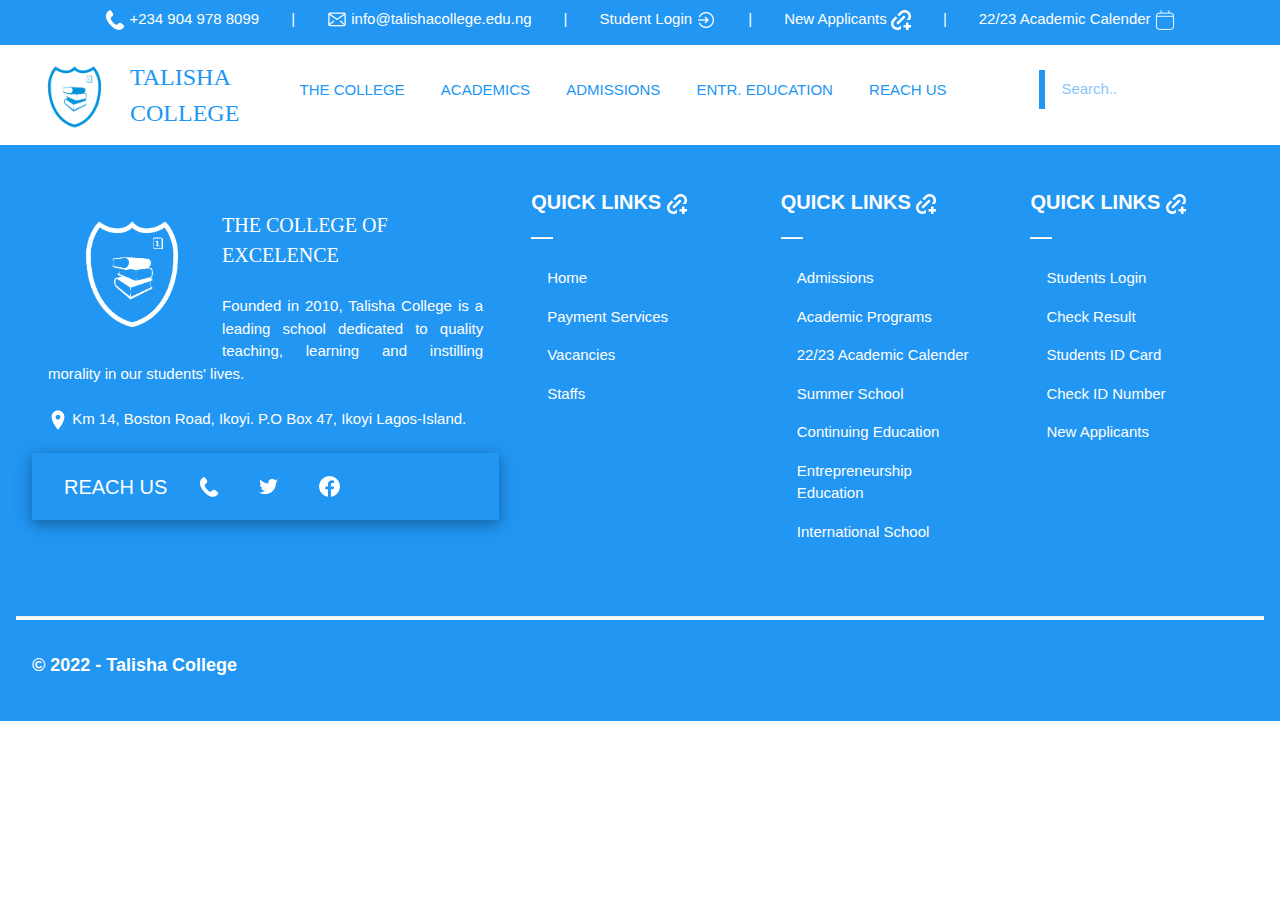
==== about-us.html @ 900e7f21 "about the college" ====
<!DOCTYPE html>
<html lang="en">

<head>
    <meta charset="UTF-8">
    <meta http-equiv="X-UA-Compatible" content="IE=edge">
    <meta name="viewport" content="width=device-width, initial-scale=1.0">
    <title>Talisha College - Best education that suits your child</title>
    <link rel="icon" href="images/logo_blue.png" type="image/x-icon">
    <link rel="stylesheet" href="css/4/w3.css">
    <link rel="stylesheet" href="css/index.css">
</head>

<body>
    <header class="w3-blue">
        <!-- Opening DIV for header -->
        <div id="top" class="w3-container w3-center">
            <div class="w3-bar w3-hide-large w3-tiny">
                <!-- Show on Small & Medium Screens -->
                <a class="w3-bar-item w3-button w3-hover-none" href="tel: +23490 4978 9099"><img
                        src="icons/icons8-phone-20.png"> +234 904 978 8099</a>
                <a class="w3-bar-item w3-button w3-hover-none"
                    href="sms: tlkjorsh@icloud.com">info@talishacollege.edu.ng <img src="icons/icons8-mail-20.png"
                        alt=""></a>
            </div>
            <div class="w3-bar w3-hide-small w3-hide-medium">
                <!-- Show on Large Screens -->
                <a class="w3-bar-item w3-button w3-hover-none" href="tel: +23490 4978 9099"><img
                        src="icons/icons8-phone-20.png"> +234 904 978 8099</a><span class="w3-bar-item">|</span>
                <a class="w3-bar-item w3-button w3-hover-none" href="sms: tlkjorsh@icloud.com"><img
                        src="icons/icons8-mail-20.png" alt="">
                    info@talishacollege.edu.ng</a><span class="w3-bar-item">|</span>
                <a class="w3-bar-item w3-button w3-hover-none" href="stud-login.html">Student Login <img
                        src="icons/icons8-login-20.png" alt=""></a><span class="w3-bar-item">|</span>
                <a class="w3-bar-item w3-button w3-hover-none" href="admissions.html">New Applicants
                    <img src="icons/icons8-add-link-20.png" alt=""></a><span class="w3-bar-item">|</span>
                <a class="w3-bar-item w3-button w3-hover-none" href="#">22/23 Academic Calender <img
                        src="icons/icons8-calendar-20.png" alt=""></a>
            </div>
        </div><!-- Closing Div for top -->
        <div id="header">
            <!-- Show on Small & Medium Screens -->
            <div class="w3-hide-large">
                <div class="w3-container w3-hide-large">
                    <div style="max-width: 20%; display: flex; ">
                        <div style="padding-top: 12px;">
                            <img style=" width: 75px; height: 75px;" src="images/logo_blue.png">
                        </div>
                        <div class="w3-display-container" style="padding-top: 100px;">
                            <h3 class="w3-text-blue w3-display-left w3-small"
                                style="font-family: Cambria, Cochin, Georgia, Times, 'Times New Roman', serif; margin: auto;">
                                TALISHA<br>COLLEGE</h3>
                        </div>
                    </div>
                </div>
                <div class="w3-display-middle w3-hide-large" style="margin-top: 2px; margin-left: 20%;">
                    <!-- Search -->
                    <form action="#" class="w3-bar w3-leftbar w3-border-blue w3-right">
                        <div><input class="w3-input w3-text-blue w3-border-0 w3-mobile w3-bar-item" type="text"
                                placeholder="Search.." name="search"></div>
                    </form>
                </div>
                <button class="w3-button w3-display-right w3-xxlarge w3-hide-large w3-hover-none"
                    onclick="w3_open()"><span class="w3-text-blue">&#9776;</span></button>
                <!-- Sidebar -->
                <div class="w3-sidebar w3-container w3-bar-block w3-hide-large w3-collapse w3-text-blue w3-animate-right"
                    style="width: 60%;right:0; top:0%; z-index:5; font-family: Cambria, Cochin, Georgia, Times, 'Times New Roman', serif;"
                    id="mySidebar">
                    <button class="w3-bar-item w3-button w3-xlarge w3-hide-medium w3-hide-large w3-hover-blue"
                        onclick="w3_close()">Close &times;</button><br>
                    <a href="#" class="w3-bar-item w3-btn w3-hover-none">PARENTS <img src="icons/icons8-add-link-20.png"
                            alt=""></a>
                    <hr class="w3-blue" style="height: 1px;">
                    <a href="stud-login.html" class="w3-bar-item w3-btn w3-hover-none">STUDENTS
                        LOGIN</a>
                    <hr class="w3-blue" style="height: 1px;">
                    <a href="admissions.html" class="w3-bar-item w3-btn w3-hover-none">NEW
                        APPLICANTS</a>
                    <hr class="w3-blue" style="height: 1px;">
                    <!-- Acording Buttons -->
                    <button class="accordion w3-bar-item w3-text-blue w3-hover-blue">THE COLLEGE</button>
                    <div class="panel">
                        <a href="about-us.html" class="w3-bar-item w3-btn w3-hover-none">ABOUT
                            US</a>
                        <a href="history.html" class="w3-bar-item w3-btn w3-hover-none">HISTORY</a>
                    </div>
                    <hr class="w3-blue" style="height: 1px;">
                    <a href="#" class="w3-bar-item w3-btn w3-hover-none">ACADEMICS</a>
                    <hr class="w3-blue" style="height: 1px;">
                    <button class="accordion w3-bar-item w3-text-blue w3-hover-blue">ADMISSIONS</button>
                    <div class="panel">
                        <a href="#" class="w3-bar-item w3-btn w3-hover-none">SUMMER SCHOOL</a>
                        <a href="#" class="w3-bar-item w3-btn w3-hover-none">ENTR. EDUCATION</a>
                        <a href="#" class="w3-bar-item w3-btn w3-hover-none">JUNIOR HIGH SCHOOL
                            ADMISSIONS</a>
                        <a href="#" class="w3-bar-item w3-btn w3-hover-none">SENIOR HIGH SCHOOL
                            ADMISSIONS</a>
                        <a href="#" class="w3-bar-item w3-btn w3-hover-none">CONTINUING
                            EDUCATION</a>
                        <a href="#" class="w3-bar-item w3-btn w3-hover-none">INT'L SCHOOL
                            ADMISSIONS</a>
                    </div>
                    <hr class="w3-blue" style="height: 1px;">
                    <button class="accordion w3-bar-item w3-text-blue w3-hover-blue">ENTR. EDUCATION</button>
                    <div class="panel">
                        <a href="#" class="w3-bar-item w3-btn w3-hover-none">VIEW AVAILABLE
                            PROGRAMS</a>
                    </div>
                    <hr class="w3-blue" style="height: 1px;">
                    <a href="#" class="w3-bar-item w3-btn w3-hover-none">GIVE TALISHA COLLEGE</a>
                    <hr class="w3-blue" style="height: 1px;">
                    <button class="accordion w3-bar-item w3-text-blue w3-hover-blue">REACH US</button>
                    <div class="panel">
                        <a href="#" class="w3-bar-item w3-btn w3-hover-none">SEND US A
                            MESSAGE</a>
                    </div>
                    <hr class="w3-blue" style="height: 1px;">
                    <div class="w3-card-4 w3-container w3-small">
                        <a href="#" class="w3-btn w3-hover-none">FOLLOW US</a>
                        <img src="icons/gif/icons8-facebook-circled.gif" alt="" style="width: 10%;">
                        <img src="icons/gif/icons8-twitter-circled.gif" alt="" style="width: 10%;">
                        <img src="icons/gif/icons8-linkedin-circled.gif" alt="" style="width: 10%;">
                    </div>
                    <div class="w3-container" style="display: flex;">
                        <div style="padding-top: 12px;">
                            <img style=" width: 75px; height: 75px;" src="images/logo_blue.png">
                        </div>
                        <div class="w3-display-container" style="padding-top: 100px;">
                            <h3 class="w3-text-blue w3-display-left w3-large"
                                style="font-family: Cambria, Cochin, Georgia, Times, 'Times New Roman', serif; margin: auto;">
                                TALISHA<br>COLLEGE</h3>
                        </div>
                    </div>
                </div>
                <!--Script for Accoridng inside sidebar-->
                <script>
                    var acc = document.getElementsByClassName("accordion");
                    var i;

                    for (i = 0; i < acc.length; i++) {
                        acc[i].addEventListener("click", function () {
                            this.classList.toggle("active");
                            var panel = this.nextElementSibling;
                            if (panel.style.maxHeight) {
                                panel.style.maxHeight = null;
                            } else {
                                panel.style.maxHeight = panel.scrollHeight + "px";
                            }
                        });
                    }
                </script>
                <!--Script for Sidebar Open & Close-->
                <script>
                    function w3_open() {
                        document.getElementById("mySidebar").style.display = "block";
                        document.getElementById("myOverlay").style.display = "block";
                    }
                    function w3_close() {
                        document.getElementById("mySidebar").style.display = "none";
                        document.getElementById("myOverlay").style.display = "none";
                    }
                </script>
                <!-- Overlay -->
                <div class="w3-overlay w3-animate-opacity" onclick="w3_close()" style="cursor:pointer" id="myOverlay">
                </div>
            </div>
            <!-- Show on Large Screens only -->
            <div id="head" class="w3-hide-small w3-hide-medium" style="width: 100%;">
                <div style="margin-left: 25px; display: flex;">
                    <div>
                        <img style=" width: 100px; height: 100px;" src="images/logo_blue.png">
                    </div>
                    <div class="w3-display-container" style="margin-left: 5px;">
                        <h3 class="w3-text-blue w3-xlarge w3-display-left"
                            style="color: rgb(3, 3, 70); font-family: Cambria, Cochin, Georgia, Times, 'Times New Roman', serif; margin: auto;">
                            TALISHA<br>COLLEGE</h3>
                    </div>
                </div>
                <div id="drp">
                    <div class="w3-bar-item w3-dropdown-hover">
                        <button
                            class="w3-bar-item w3-button w3-white w3-hover-white w3-border-white w3-topbar w3-hover-border-blue w3-hover-text-blue w3-text-blue">THE
                            COLLEGE</button>
                        <div id="n001"
                            class="w3-dropdown-content w3-display-container w3-round-xlarge w3-animate-zoom w3-light-gray w3-bottombar w3-border-blue">
                            <div class="w3-padding">
                                <div class="w3-container w3-cell" style="width: 350px; height:400px;">
                                    <div style="margin-top: 40px;">
                                        <h2>About Us</h2>
                                        <p>Founded in 2010, Talisha College is a
                                            leading
                                            school dedicated to quality
                                            teaching, learning
                                            and instilling morality in our
                                            students' lives.
                                        </p>
                                        <br><br><br>
                                        <a class="w3-btn w3-bottomleft w3-hover-blue" href="about-us.html">About
                                            Us</a>
                                    </div>

                                </div>
                                <div class="w3-container w3-cell" style="width: 650px; padding-top: 0;">
                                    <h5 class="w3-topleft" style="padding-left: 10px;">About Us
                                    </h5>
                                    <hr class="w3-blue" style=" height:3px;">
                                    <div class="w3-bar-block">
                                        <a href="history.html" class="w3-bar-item w3-btn w3-hover-blue">History</a>
                                    </div>
                                </div>
                            </div>
                            <img class="w3-display-bottomright" style="width: 15% ;" src="images/logo_blue.png"
                                alt="College Logo">
                        </div>
                    </div>
                    <div class="w3-bar-item w3-dropdown-hover">
                        <button
                            class="w3-bar-item w3-button w3-white w3-hover-white w3-border-white w3-topbar w3-hover-border-blue w3-hover-text-blue w3-text-blue">ACADEMICS</button>
                        <div id="n001"
                            class="w3-dropdown-content w3-display-container w3-round-xlarge w3-animate-zoom w3-light-gray w3-bottombar w3-border-blue">
                            <div class="w3-padding">
                                <div class="w3-container w3-cell" style="width: 350px; height:400px;">
                                    <div style="margin-top: 40px;">
                                        <h2>Academics</h2>
                                        <p> Our academic programs are rigorous
                                            and
                                            carefully modelled to prepare
                                            our students to be
                                            ahead.
                                        </p>
                                        <br><br><br>
                                        <a class="w3-btn w3-bottomleft w3-hover-blue" href="#academics">Academics</a>
                                    </div>

                                </div>
                                <div class="w3-container w3-cell" style="width: 650px; padding-top: 0;">
                                    <div style="display: flex; column-gap: 30px;">
                                        <div class="w3-small">
                                            <h4 class="w3-large">Junior High
                                                School</h4>
                                            <hr class="w3-blue" style=" height:3px;">
                                            <div class="w3-bar-block">
                                                <a href="#" class="w3-bar-item w3-btn w3-hover-blue">JHS
                                                    I</a>
                                                <a href="#" class="w3-bar-item w3-btn w3-hover-blue">JHS
                                                    II</a>
                                                <a href="#" class="w3-bar-item w3-btn w3-hover-blue">JHS
                                                    III</a>
                                            </div>
                                        </div>
                                        <div class="w3-small">
                                            <h4 class="w3-large">Senior High
                                                School</h4>
                                            <hr class="w3-blue" style=" height:3px;">
                                            <div class="w3-bar-block">
                                                <a href="#" class="w3-bar-item w3-btn w3-hover-blue">Department
                                                    of Arts</a>
                                                <a href="#" class="w3-bar-item w3-btn w3-hover-blue">Department
                                                    of Science</a>
                                                <a href="#" class="w3-bar-item w3-btn w3-hover-blue">Department
                                                    of
                                                    Commercial</a>
                                            </div><br> <br>
                                            <h4 class="w3-large">Continuing
                                                Education</h4>
                                            <hr class="w3-blue" style=" height:3px;">
                                            <div class="w3-bar-block">
                                                <a href="#" class="w3-bar-item w3-btn w3-hover-blue">W.A.E.C.
                                                    / G.C.E.</a>
                                                <a href="#" class="w3-bar-item w3-btn w3-hover-blue">U.T.M.E.</a>
                                            </div>
                                        </div>
                                        <div class="w3-small">
                                            <h4 class="w3-large">
                                                International School
                                            </h4>
                                            <hr class="w3-blue" style=" height:3px;">
                                            <div class="w3-bar-block">
                                                <a href="#" class="w3-bar-item w3-btn w3-hover-blue">Sciences</a>
                                                <a href="#" class="w3-bar-item w3-btn w3-hover-blue">Educational
                                                    Technology</a>
                                                <a href="#" class="w3-bar-item w3-btn w3-hover-blue">Arts
                                                    Education</a>
                                            </div>
                                        </div>
                                    </div>
                                </div>
                            </div>
                            <img class="w3-display-bottomright" style="width: 15% ;" src="images/logo_blue.png"
                                alt="College Logo">
                        </div>
                    </div>
                    <div class="w3-bar-item w3-dropdown-hover">
                        <button
                            class="w3-bar-item w3-button w3-white w3-hover-white w3-border-white w3-topbar w3-hover-border-blue w3-hover-text-blue w3-text-blue">ADMISSIONS</button>
                        <div id="n001"
                            class="w3-dropdown-content w3-display-container w3-round-xlarge w3-animate-zoom w3-light-gray w3-bottombar w3-border-blue">
                            <div class="w3-padding">
                                <div class="w3-container w3-cell" style="width: 500px; height:400px;">
                                    <div style="margin-top: 40px;">
                                        <h2>Admissions</h2>
                                        <p>Since 2010, Talisha College has a
                                            proud history
                                            of attracting intelligent,
                                            competitive students
                                            and empowering each of
                                            them to reach their full
                                            potential. We are
                                            committed to intellectual
                                            leadership, collaboration, and
                                            the highest moral
                                            standards, innovative research,
                                            and a winning
                                            attitude
                                            in academics, athletics, and
                                            other areas every
                                            other aspect of life.
                                            Come see why Talisha College is
                                            the college of
                                            choice and excellence.</p><br>

                                        <a class="w3-btn w3-bottomleft w3-hover-blue"
                                            href="admissions.html">Admissions</a>
                                    </div>

                                </div>
                                <div class="w3-container w3-cell" style="width: 500px; padding-top: 0;">
                                    <h5 class="w3-topleft" style="padding-left: 10px;">Admissions
                                    </h5>
                                    <hr class="w3-blue" style=" height:3px;">
                                    <div class="w3-bar-block">
                                        <a href="#" class="w3-bar-item w3-btn w3-hover-blue">Junior
                                            High School</a>
                                        <a href="#" class="w3-bar-item w3-btn w3-hover-blue">Senior
                                            High School</a>
                                        <a href="#" class="w3-bar-item w3-btn w3-hover-blue">International
                                            Student</a>
                                    </div>
                                </div>
                            </div>
                            <img class="w3-display-bottomright" style="width: 15% ;" src="images/logo_blue.png"
                                alt="College Logo">
                        </div>
                    </div>
                    <div class="w3-bar-item w3-dropdown-hover">
                        <button
                            class="w3-bar-item w3-button w3-white w3-hover-white w3-border-white w3-topbar w3-hover-border-blue w3-hover-text-blue w3-text-blue">ENTR.
                            EDUCATION</button>
                        <div id="n001"
                            class="w3-dropdown-content w3-display-container w3-round-xlarge w3-animate-zoom w3-light-gray w3-bottombar w3-border-blue">
                            <div class="w3-padding">
                                <div class="w3-container w3-cell" style="width: 500px; height:400px;">
                                    <div style="margin-top: 40px;">
                                        <h2>Entrepreneurship Education</h2>
                                        <p>The school entrepreneurship studies
                                            is established
                                            to provide high quality
                                            education and skills
                                            necessary for students to fit
                                            into our
                                            ever changing environment, both
                                            nationally and
                                            globally. Lariken International
                                            College is the
                                            ideal place to plan your
                                            academic journey. We
                                            encourage you to ride on the
                                            back of an expert
                                        </p><br>

                                        <a class="w3-btn w3-bottomleft w3-hover-blue" href="#">Entr. Education</a>
                                    </div>
                                </div>
                                <div class="w3-container w3-cell" style="width: 500px; padding-top: 0;">
                                    <h5 class="w3-topleft" style="padding-left: 10px;">Programs
                                    </h5>
                                    <hr class="w3-blue" style=" height:3px;">
                                    <div class="w3-bar-block">
                                        <a href="#" class="w3-bar-item w3-btn w3-hover-blue w3-small">Desktop
                                            Pulishing</a>
                                        <a href="#" class="w3-bar-item w3-btn w3-hover-blue w3-small">Fashion
                                            Designing</a>
                                        <a href="#" class="w3-bar-item w3-btn w3-hover-blue w3-small">Catering</a>
                                        <a href="#" class="w3-bar-item w3-btn w3-hover-blue w3-small">Music</a>
                                        <a href="#" class="w3-bar-item w3-btn w3-hover-blue w3-small">Stage
                                            Drama</a>
                                        <a href="#" class="w3-bar-item w3-btn w3-hover-blue w3-small">Event
                                            Decoration</a>
                                        <a href="#" class="w3-bar-item w3-btn w3-hover-blue w3-small">Plumbing</a>
                                        <a href="#" class="w3-bar-item w3-btn w3-hover-blue w3-small">Hair
                                            Dressing</a>
                                    </div>
                                </div>
                            </div>
                            <img class="w3-display-bottomright" style="width: 15% ;" src="images/logo_blue.png"
                                alt="College Logo">
                        </div>
                    </div>
                    <div class="w3-bar-item w3-dropdown-hover">
                        <button
                            class="w3-bar-item w3-button w3-white w3-hover-white w3-border-white w3-topbar w3-hover-border-blue w3-hover-text-blue w3-text-blue">REACH
                            US</button>
                    </div>
                </div>
                <div class="w3-display-container" style="margin-top: 25px; margin-left: 6%;">
                    <form action="#" class="w3-bar w3-leftbar w3-border-blue w3-right">
                        <div><input class="w3-input w3-text-blue w3-border-0 w3-mobile w3-bar-item" type="text"
                                placeholder="Search.." name="search"></div>
                    </form>
                </div>
            </div>
        </div>
    </header><!-- Closing DIV for header -->

    <!-- Footer -->
    <footer class="w3-container w3-blue w3-mobile w3-row w3-padding-32" style="width: 100%; height: fit-content;">
        <div class="w3-quarter w3-container w3-bar-block w3-mobile" style="width: 40%;">
            <div class="w3-container w3-bar-item">
                <img class="w3-left" src="images/logo_white.png" alt="college_logo" style="width: 40%;">
                <h4 class="w3-middle"
                    style="margin-top: 25px; font-family: Cambria, Cochin, Georgia, Times, 'Times New Roman', serif;">
                    THE COLLEGE OF EXCELENCE</h4>
                <p class="w3-middle w3-justify"
                    style="margin-top: 25px; font-family: 'Gill Sans', 'Gill Sans MT', Calibri, 'Trebuchet MS', sans-serif;">
                    Founded in 2010, Talisha College is a leading school
                    dedicated to quality teaching, learning and instilling
                    morality in our students' lives. <br> <br>
                    <img src="icons/icons8-location-20.png"> Km 14, Boston Road, Ikoyi. P.O Box 47,
                    Ikoyi Lagos-Island.
                </p>
            </div>
            <div class="w3-container w3-card-4">
                <button class="w3-btn w3-left w3-hover-none">
                    <h4>REACH US</h4>
                </button>
                <a class="w3-btn w3-hover-none" href="tel:+2349049789099" style="margin-top: 12px;"><img
                        src="icons/icons8-phone-20.png"></a>
                <a class="w3-btn w3-hover-none" href="#" style="margin-top: 12px;"><img
                        src="icons_white/icons8-twitter-25.png" alt=""></a>
                <a class="w3-btn w3-hover-none" href="#" style="margin-top: 12px;"><img
                        src="icons_white/icons8-facebook-25.png" alt=""></a>
            </div>
        </div>
        <div class="w3-quarter w3-container w3-bar-block w3-mobile" style="width: 20%;">
            <h4 style="font-family: 'Franklin Gothic Medium', 'Arial Narrow', Arial, sans-serif;"><b>QUICK
                    LINKS <img src="icons/icons8-add-link-20.png" alt=""></b></h4>
            <hr class="w3-white" style="width: 10%; height: 1px;">
            <a class="w3-bar-item w3-btn w3-hover-white w3-hover-text-blue" href="index.html">Home</a>
            <a class="w3-bar-item w3-btn w3-hover-white w3-hover-text-blue" href="#">Payment Services</a>
            <a class="w3-bar-item w3-btn w3-hover-white w3-hover-text-blue" href="#">Vacancies</a>
            <a class="w3-bar-item w3-btn w3-hover-white w3-hover-text-blue" href="#">Staffs</a>
        </div>
        <div class="w3-quarter w3-container w3-bar-block w3-mobile" style="width: 20%;">
            <h4 style="font-family: 'Franklin Gothic Medium', 'Arial Narrow', Arial, sans-serif;"><b>QUICK
                    LINKS <img src="icons/icons8-add-link-20.png" alt=""></b></h4>
            <hr class="w3-white" style="width: 10%; height: 1px;">
            <a class="w3-bar-item w3-btn w3-hover-white w3-hover-text-blue" href="admissions.html">Admissions</a>
            <a class="w3-bar-item w3-btn w3-hover-white w3-hover-text-blue" href="#">Academic Programs</a>
            <a class="w3-bar-item w3-btn w3-hover-white w3-hover-text-blue" href="#">22/23 Academic
                Calender</a>
            <a class="w3-bar-item w3-btn w3-hover-white w3-hover-text-blue" href="#">Summer School</a>
            <a class="w3-bar-item w3-btn w3-hover-white w3-hover-text-blue" href="#">Continuing
                Education</a>
            <a class="w3-bar-item w3-btn w3-hover-white w3-hover-text-blue" href="#">Entrepreneurship
                Education</a>
            <a class="w3-bar-item w3-btn w3-hover-white w3-hover-text-blue" href="#">International
                School</a>
        </div>
        <div class="w3-quarter w3-container w3-bar-block w3-mobile" style="width: 20%;">
            <h4 style="font-family: 'Franklin Gothic Medium', 'Arial Narrow', Arial, sans-serif;"><b>QUICK
                    LINKS <img src="icons/icons8-add-link-20.png" alt=""></b></h4>
            <hr class="w3-white" style="width: 10%; height: 1px;">
            <a class="w3-bar-item w3-btn w3-hover-white w3-hover-text-blue" href="#">Students Login</a>
            <a class="w3-bar-item w3-btn w3-hover-white w3-hover-text-blue" href="#">Check Result</a>
            <a class="w3-bar-item w3-btn w3-hover-white w3-hover-text-blue" href="#">Students ID Card</a>
            <a class="w3-bar-item w3-btn w3-hover-white w3-hover-text-blue" href="#">Check ID Number</a>
            <a class="w3-bar-item w3-btn w3-hover-white w3-hover-text-blue" href="admissions.html">New
                Applicants</a>
        </div>
    </footer>
    <footer class="w3-container w3-blue w3-mobile w3-padding-32" style="width: 100%; height: fit-content;">
        <div>
            <hr class="w3-white" style="width: 100%; height: 3px; margin: auto;">
        </div><br>
        <div class="w3-container">
            <h5 class="w3-text-white w3-large" style="font-family: 'Segoe UI', Tahoma, Geneva, Verdana, sans-serif;">
                <b>&copy 2022 - Talisha College</b>
            </h5>
        </div>
    </footer>
</body>

</html>
---- css/index.css ----
#header {
    position: sticky;
    top: 0px;
    background-color: white;
    display: flex;
    height: 100px;
}
#head {
    position: sticky;
    top: 0px;
    background-color: white;
    display: flex;
    height: 100px;
}
#drp{
    margin-left: 12%;
    margin-top: 20px;   
}
#n001{
    position: fixed; 
    left: 11%;
    top:15%;
    width:80%;
    background-image: url('images/logo_blue.png');
    background-position: 20px 1px;
    background-repeat: no-repeat;
}

/* According CSS inside Sidebar*/
.accordion {
    background-color: white;
    cursor: pointer;
    outline: none;
    transition: 0.4s;
}

.active, .accordion:hover {
    background-color: rgb(140, 140, 255);
    color: white;
}
.accordion:after {
    content: '\002B';
    color: rgb(140, 140, 255);
    font-weight: bold;
    float: right;
    margin-left: 5px;
}

.active:after {
    content: "\2212";
    color: white;
}

.panel {
    padding: 0 18px;
    background-color: white;
    max-height: 0;
    overflow: hidden;
    transition: max-height 0.2s ease-out;
}
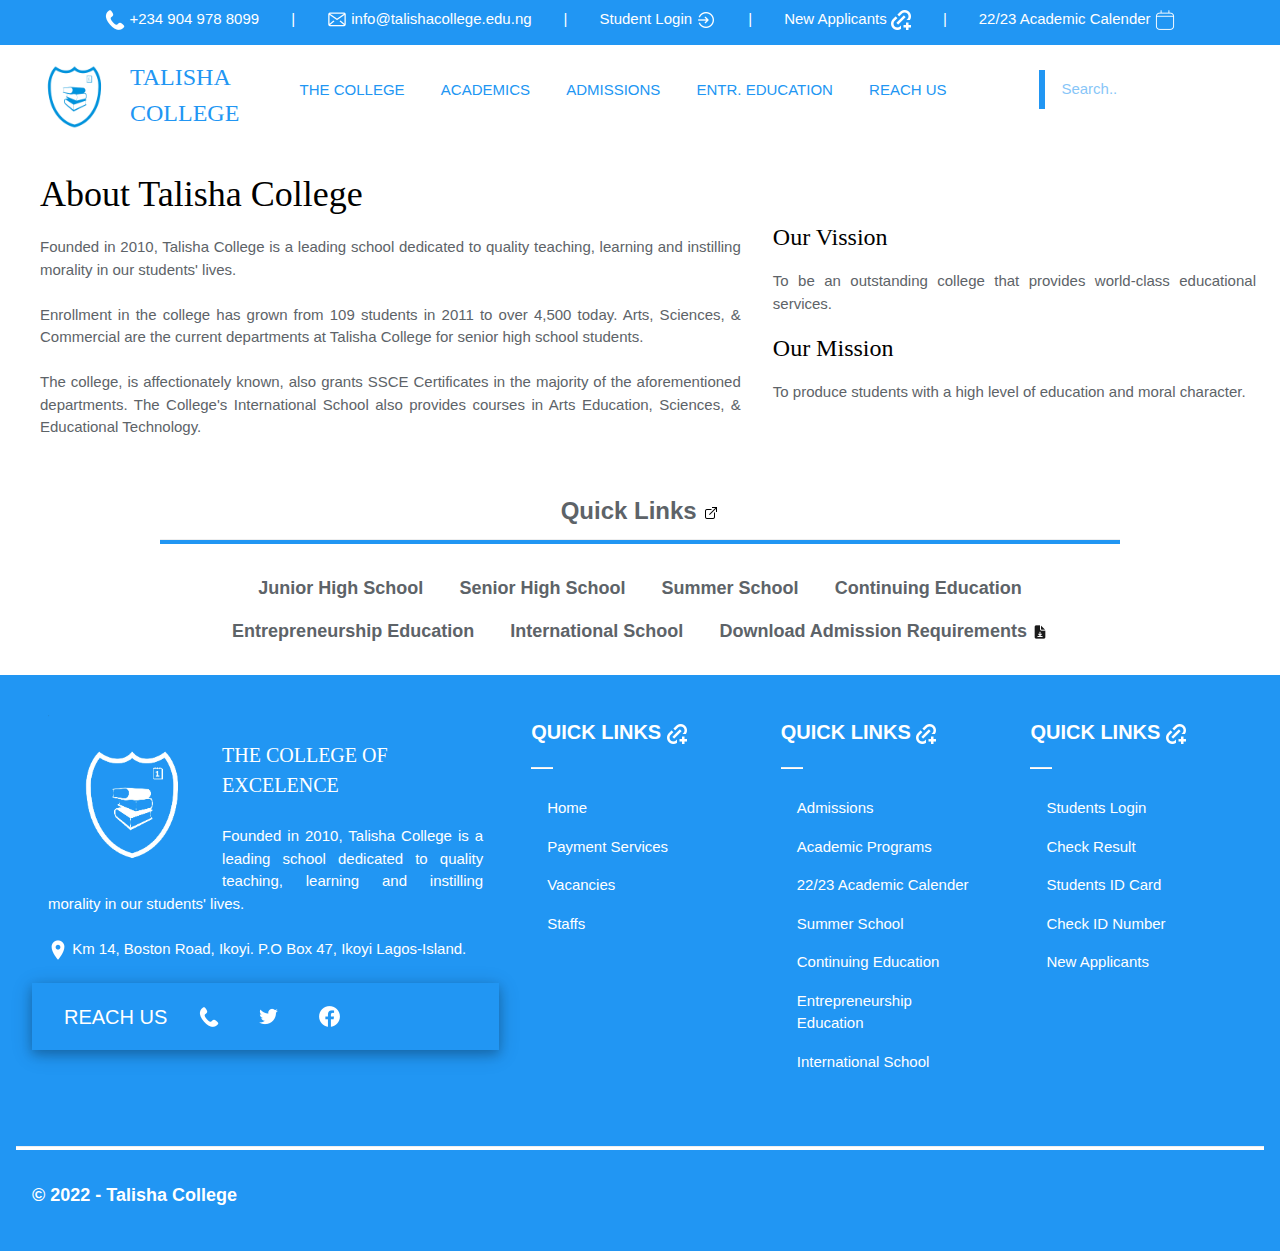
==== commit 7cd9dd56: "Update about-us.html" ====
--- a/about-us.html
+++ b/about-us.html
@@ -411,7 +411,69 @@
             </div>
         </div>
     </header><!-- Closing DIV for header -->
-
+    <div class="w3-row-padding w3-container w3-center">
+        <!-- Opening DIV for about us -->
+        <div class="w3-half w3-padding-large w3-container w3-mobile" style="width: 60%;">
+            <h1 class="w3-xxlarge"
+                style="font-family:Cambria, Cochin, Georgia, Times, 'Times New Roman', serif ; font-size: 25px; text-align: justify;">
+                About Talisha College</h1>
+            <P style="text-align: justify; color: rgb(93, 99, 104);">
+                Founded in 2010, Talisha College is a leading school dedicated to quality
+                teaching,
+                learning and instilling morality in our students' lives. <br> <br>
+                Enrollment in the college has grown from 109 students in 2011 to over 4,500
+                today.
+                Arts, Sciences, & Commercial are the current departments at Talisha College for
+                senior high school students. <br><br>
+                The college, is affectionately known, also grants SSCE
+                Certificates in the majority of the aforementioned departments. The College's
+                International School also provides courses in Arts Education, Sciences, &
+                Educational Technology.
+            </P>
+        </div>
+        <div class="w3-half w3-container w3-padding-64 w3-mobile w3-center" style="width: 40%;">
+            <h1 class="w3-xlarge"
+                style="font-family:Cambria, Cochin, Georgia, Times, 'Times New Roman', serif ; font-size: 25px; text-align: justify;">
+                Our Vission</h1>
+            <P style="text-align: justify; color: rgb(93, 99, 104);">To be an outstanding college
+                that provides world-class educational services.</p>
+            <h1 class="w3-xlarge"
+                style="font-family:Cambria, Cochin, Georgia, Times, 'Times New Roman', serif ; font-size: 25px; text-align: justify;">
+                Our Mission</h1>
+            <P style="text-align: justify; color: rgb(93, 99, 104);">To produce students with a high
+                level of education and moral character.</p>
+        </div>
+    </div><!-- Closing DIV for about us -->
+    <h4 class="w3-center w3-xlarge" style="color: rgb(93, 99, 104);"><b>Quick Links
+            <img src="icons/icons8-external-link-16.png" alt=""></b></h4>
+    <hr class="w3-blue" style="width: 75%; height: 4px; margin: auto;"><br>
+    <div class="w3-container w3-justify">
+        <div class="w3-bar w3-center">
+            <a href="admissions.html" class="w3-button w3-mobile w3-hover-text-blue w3-hover-none w3-large"
+                style="color: rgb(93, 99, 104);"><b>Junior High School</b></a>
+            <a href="#" class="w3-button w3-mobile w3-hover-text-blue w3-hover-none w3-large"
+                style="color: rgb(93, 99, 104);"><b>Senior High
+                    School</b></a>
+            <a href="#" class="w3-button w3-mobile w3-hover-text-blue w3-hover-none w3-large"
+                style="color: rgb(93, 99, 104);"><b>Summer
+                    School</b></a>
+            <a href="#" class="w3-button w3-mobile w3-hover-text-blue w3-hover-none w3-large"
+                style="color: rgb(93, 99, 104);"><b>Continuing
+                    Education</b></a>
+        </div>
+        <div class="w3-bar w3-center">
+            <a href="#" class="w3-button w3-mobile w3-hover-text-blue w3-hover-none w3-large"
+                style="color: rgb(93, 99, 104);"><b>Entrepreneurship
+                    Education</b></a>
+            <a href="#" class="w3-button w3-mobile w3-hover-text-blue w3-hover-none w3-large"
+                style="color: rgb(93, 99, 104);"><b>International
+                    School</b></a>
+            <a href="files/2021-2022-Admission-Requirements.pdf"
+                class="w3-button w3-mobile w3-hover-text-blue w3-hover-none w3-large" style="color: rgb(93, 99, 104);"
+                download="22/23 Admission Requirements"><b>Download Admission
+                    Requirements </b><img src="icons/icons8-file-download-16.png" alt=""></a>
+        </div>
+    </div><br>
     <!-- Footer -->
     <footer class="w3-container w3-blue w3-mobile w3-row w3-padding-32" style="width: 100%; height: fit-content;">
         <div class="w3-quarter w3-container w3-bar-block w3-mobile" style="width: 40%;">
@@ -490,4 +552,4 @@
     </footer>
 </body>
 
-</html>+</html>
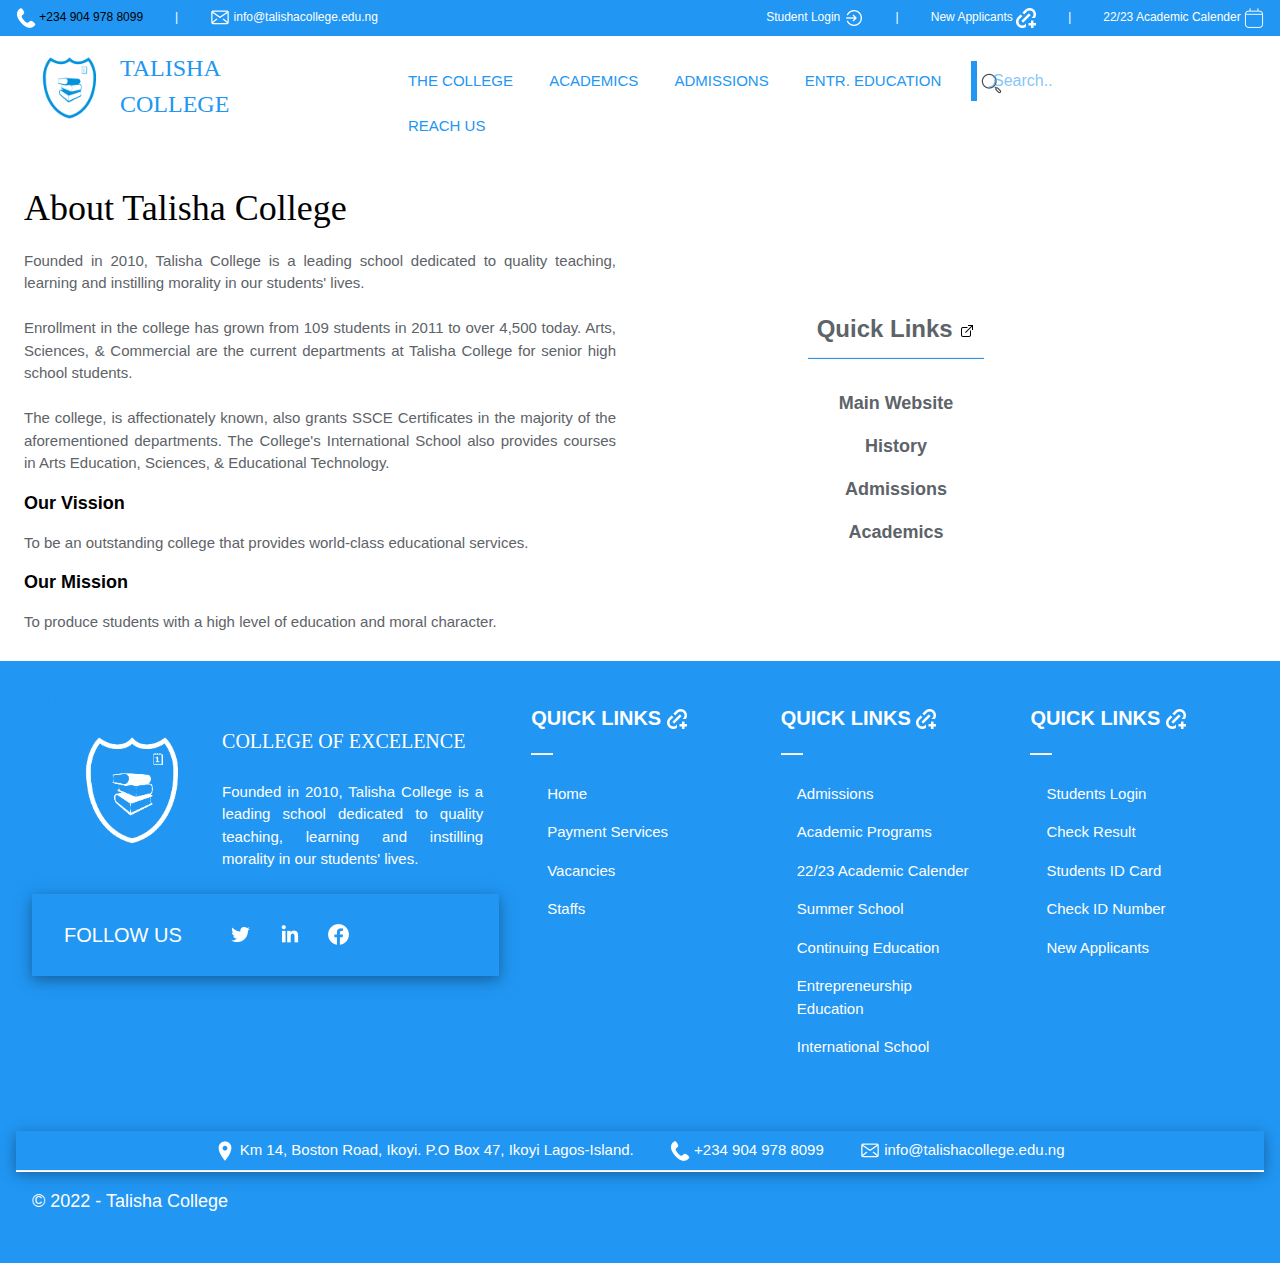
==== commit 240ddcab: "about the college" ====
--- a/about-us.html
+++ b/about-us.html
@@ -2,554 +2,541 @@
 <html lang="en">
 
 <head>
-    <meta charset="UTF-8">
-    <meta http-equiv="X-UA-Compatible" content="IE=edge">
-    <meta name="viewport" content="width=device-width, initial-scale=1.0">
-    <title>Talisha College - Best education that suits your child</title>
-    <link rel="icon" href="images/logo_blue.png" type="image/x-icon">
-    <link rel="stylesheet" href="css/4/w3.css">
-    <link rel="stylesheet" href="css/index.css">
+        <meta charset="UTF-8">
+        <meta http-equiv="X-UA-Compatible" cont="IE=edge">
+        <meta name="viewport" cont="width=device-width, initial-scale=1.0">
+        <title>Talisha College - Best education that suits your child</title>
+        <link rel="icon" href="images/logo_blue.png" type="image/x-icon">
+        <link rel="stylesheet" href="css/4/w3.css">
+        <link rel="stylesheet" href="css/index.css">
+        <style>
+                input[type=text] {
+                        width: 130px;
+                        box-sizing: border-box;
+                        border: 2px solid #ccc;
+                        border-radius: 4px;
+                        font-size: 16px;
+                        background-color: white;
+                        background-image: url('icons/icons8-search-25.png');
+                        background-position: 2px 10px;
+                        background-repeat: no-repeat;
+                        padding: 12px 20px 12px;
+                }
+        </style>
 </head>
 
 <body>
-    <header class="w3-blue">
-        <!-- Opening DIV for header -->
-        <div id="top" class="w3-container w3-center">
-            <div class="w3-bar w3-hide-large w3-tiny">
-                <!-- Show on Small & Medium Screens -->
+        <!-- Opening Header for small and medium screen -->
+        <div class="w3-bar w3-blue w3-small w3-hide-large" style="padding-left: 50px;">
                 <a class="w3-bar-item w3-button w3-hover-none" href="tel: +23490 4978 9099"><img
-                        src="icons/icons8-phone-20.png"> +234 904 978 8099</a>
-                <a class="w3-bar-item w3-button w3-hover-none"
-                    href="sms: tlkjorsh@icloud.com">info@talishacollege.edu.ng <img src="icons/icons8-mail-20.png"
-                        alt=""></a>
-            </div>
-            <div class="w3-bar w3-hide-small w3-hide-medium">
-                <!-- Show on Large Screens -->
-                <a class="w3-bar-item w3-button w3-hover-none" href="tel: +23490 4978 9099"><img
-                        src="icons/icons8-phone-20.png"> +234 904 978 8099</a><span class="w3-bar-item">|</span>
+                                src="icons/icons8-phone-20.png"> +234 904 978 8099</a><span class="w3-bar-item">|</span>
                 <a class="w3-bar-item w3-button w3-hover-none" href="sms: tlkjorsh@icloud.com"><img
-                        src="icons/icons8-mail-20.png" alt="">
-                    info@talishacollege.edu.ng</a><span class="w3-bar-item">|</span>
-                <a class="w3-bar-item w3-button w3-hover-none" href="stud-login.html">Student Login <img
-                        src="icons/icons8-login-20.png" alt=""></a><span class="w3-bar-item">|</span>
-                <a class="w3-bar-item w3-button w3-hover-none" href="admissions.html">New Applicants
-                    <img src="icons/icons8-add-link-20.png" alt=""></a><span class="w3-bar-item">|</span>
-                <a class="w3-bar-item w3-button w3-hover-none" href="#">22/23 Academic Calender <img
-                        src="icons/icons8-calendar-20.png" alt=""></a>
-            </div>
-        </div><!-- Closing Div for top -->
-        <div id="header">
-            <!-- Show on Small & Medium Screens -->
-            <div class="w3-hide-large">
-                <div class="w3-container w3-hide-large">
-                    <div style="max-width: 20%; display: flex; ">
-                        <div style="padding-top: 12px;">
-                            <img style=" width: 75px; height: 75px;" src="images/logo_blue.png">
-                        </div>
-                        <div class="w3-display-container" style="padding-top: 100px;">
-                            <h3 class="w3-text-blue w3-display-left w3-small"
-                                style="font-family: Cambria, Cochin, Georgia, Times, 'Times New Roman', serif; margin: auto;">
-                                TALISHA<br>COLLEGE</h3>
-                        </div>
-                    </div>
-                </div>
-                <div class="w3-display-middle w3-hide-large" style="margin-top: 2px; margin-left: 20%;">
-                    <!-- Search -->
-                    <form action="#" class="w3-bar w3-leftbar w3-border-blue w3-right">
-                        <div><input class="w3-input w3-text-blue w3-border-0 w3-mobile w3-bar-item" type="text"
-                                placeholder="Search.." name="search"></div>
-                    </form>
-                </div>
-                <button class="w3-button w3-display-right w3-xxlarge w3-hide-large w3-hover-none"
-                    onclick="w3_open()"><span class="w3-text-blue">&#9776;</span></button>
-                <!-- Sidebar -->
-                <div class="w3-sidebar w3-container w3-bar-block w3-hide-large w3-collapse w3-text-blue w3-animate-right"
-                    style="width: 60%;right:0; top:0%; z-index:5; font-family: Cambria, Cochin, Georgia, Times, 'Times New Roman', serif;"
-                    id="mySidebar">
-                    <button class="w3-bar-item w3-button w3-xlarge w3-hide-medium w3-hide-large w3-hover-blue"
-                        onclick="w3_close()">Close &times;</button><br>
-                    <a href="#" class="w3-bar-item w3-btn w3-hover-none">PARENTS <img src="icons/icons8-add-link-20.png"
-                            alt=""></a>
-                    <hr class="w3-blue" style="height: 1px;">
-                    <a href="stud-login.html" class="w3-bar-item w3-btn w3-hover-none">STUDENTS
-                        LOGIN</a>
-                    <hr class="w3-blue" style="height: 1px;">
-                    <a href="admissions.html" class="w3-bar-item w3-btn w3-hover-none">NEW
-                        APPLICANTS</a>
-                    <hr class="w3-blue" style="height: 1px;">
-                    <!-- Acording Buttons -->
-                    <button class="accordion w3-bar-item w3-text-blue w3-hover-blue">THE COLLEGE</button>
-                    <div class="panel">
-                        <a href="about-us.html" class="w3-bar-item w3-btn w3-hover-none">ABOUT
-                            US</a>
-                        <a href="history.html" class="w3-bar-item w3-btn w3-hover-none">HISTORY</a>
-                    </div>
-                    <hr class="w3-blue" style="height: 1px;">
-                    <a href="#" class="w3-bar-item w3-btn w3-hover-none">ACADEMICS</a>
-                    <hr class="w3-blue" style="height: 1px;">
-                    <button class="accordion w3-bar-item w3-text-blue w3-hover-blue">ADMISSIONS</button>
-                    <div class="panel">
-                        <a href="#" class="w3-bar-item w3-btn w3-hover-none">SUMMER SCHOOL</a>
-                        <a href="#" class="w3-bar-item w3-btn w3-hover-none">ENTR. EDUCATION</a>
-                        <a href="#" class="w3-bar-item w3-btn w3-hover-none">JUNIOR HIGH SCHOOL
-                            ADMISSIONS</a>
-                        <a href="#" class="w3-bar-item w3-btn w3-hover-none">SENIOR HIGH SCHOOL
-                            ADMISSIONS</a>
-                        <a href="#" class="w3-bar-item w3-btn w3-hover-none">CONTINUING
-                            EDUCATION</a>
-                        <a href="#" class="w3-bar-item w3-btn w3-hover-none">INT'L SCHOOL
-                            ADMISSIONS</a>
-                    </div>
-                    <hr class="w3-blue" style="height: 1px;">
-                    <button class="accordion w3-bar-item w3-text-blue w3-hover-blue">ENTR. EDUCATION</button>
-                    <div class="panel">
-                        <a href="#" class="w3-bar-item w3-btn w3-hover-none">VIEW AVAILABLE
-                            PROGRAMS</a>
-                    </div>
-                    <hr class="w3-blue" style="height: 1px;">
-                    <a href="#" class="w3-bar-item w3-btn w3-hover-none">GIVE TALISHA COLLEGE</a>
-                    <hr class="w3-blue" style="height: 1px;">
-                    <button class="accordion w3-bar-item w3-text-blue w3-hover-blue">REACH US</button>
-                    <div class="panel">
-                        <a href="#" class="w3-bar-item w3-btn w3-hover-none">SEND US A
-                            MESSAGE</a>
-                    </div>
-                    <hr class="w3-blue" style="height: 1px;">
-                    <div class="w3-card-4 w3-container w3-small">
-                        <a href="#" class="w3-btn w3-hover-none">FOLLOW US</a>
-                        <img src="icons/gif/icons8-facebook-circled.gif" alt="" style="width: 10%;">
-                        <img src="icons/gif/icons8-twitter-circled.gif" alt="" style="width: 10%;">
-                        <img src="icons/gif/icons8-linkedin-circled.gif" alt="" style="width: 10%;">
-                    </div>
-                    <div class="w3-container" style="display: flex;">
-                        <div style="padding-top: 12px;">
-                            <img style=" width: 75px; height: 75px;" src="images/logo_blue.png">
-                        </div>
-                        <div class="w3-display-container" style="padding-top: 100px;">
-                            <h3 class="w3-text-blue w3-display-left w3-large"
-                                style="font-family: Cambria, Cochin, Georgia, Times, 'Times New Roman', serif; margin: auto;">
-                                TALISHA<br>COLLEGE</h3>
-                        </div>
-                    </div>
+                                src="icons/icons8-mail-20.png" alt=""> info@talishacollege.edu.ng</a>
+        </div>
+        <div class="w3-display-container w3-hide-large " style="width: 100%;">
+                <div style="width: 20%; margin-left: 20px; display: flex;">
+                        <div>
+                                <img style=" width: 100px; height: 100px;" src="images/logo_blue.png">
+                        </div>
+                        <div class="w3-display-container">
+                                <h3 class="w3-text-blue w3-xlarge w3-display-left"
+                                        style="font-family: Cambria, Cochin, Georgia, Times, 'Times New Roman', serif; margin: auto;">
+                                        TALISHA<br>COLLEGE</h3>
+                        </div>
+                </div>
+                <div class="w3-display-middle" style="width: 30%; margin-top: 4px; margin-left: 20%;">
+                        <form action="#" class="w3-bar w3-leftbar w3-border-blue w3-right">
+                                <div><input class="w3-input w3-text-blue w3-border-0 w3-mobile w3-bar-item" type="text"
+                                                placeholder="Search.." name="search"></div>
+                        </form>
+                </div>
+                <button class="w3-button w3-display-right w3-xxlarge w3-hover-blue w3-hide-large"
+                        onclick="w3_open()">&#9776;</button>
+                <div class="w3-sidebar w3-container w3-bar-block w3-collapse w3-text-blue w3-animate-right"
+                        style="width: 55%;right:0; top:0%; z-index:5; font-family: Cambria, Cochin, Georgia, Times, 'Times New Roman', serif;"
+                        id="mySidebar">
+                        <button class="w3-bar-item w3-button w3-xlarge w3-hide-medium w3-hide-large w3-hover-blue"
+                                onclick="w3_close()">Close &times;</button><br>
+                        <a href="#" class="w3-bar-item w3-btn w3-hover-none">PARENTS <img
+                                        src="icons/icons8-add-link-20.png" alt=""></a>
+                        <hr class="w3-blue" style="height: 1px;">
+                        <a href="stud-login.html" class="w3-bar-item w3-btn w3-hover-none">STUDENTS LOGIN</a>
+                        <hr class="w3-blue" style="height: 1px;">
+                        <a href="admissions.html" class="w3-bar-item w3-btn w3-hover-none">NEW APPLICANTS</a>
+                        <hr class="w3-blue" style="height: 1px;">
+                        <!-- Acording Buttons -->
+                        <button class="accordion w3-bar-item w3-hover-blue">THE COLLEGE</button>
+                        <div class="panel">
+                                <a href="about-us.html" class="w3-bar-item w3-btn w3-hover-none">ABOUT US</a>
+                                <a href="history.html" class="w3-bar-item w3-btn w3-hover-none">HISTORY</a>
+                        </div>
+                        <hr class="w3-blue" style="height: 1px;">
+                        <a href="#" class="w3-bar-item w3-btn w3-hover-none">ACADEMICS</a>
+                        <hr class="w3-blue" style="height: 1px;">
+                        <button class="accordion w3-bar-item w3-hover-blue">ADMISSIONS</button>
+                        <div class="panel">
+                                <a href="#" class="w3-bar-item w3-btn w3-hover-none">SUMMER SCHOOL</a>
+                                <a href="#" class="w3-bar-item w3-btn w3-hover-none">ENTR. EDUCATION</a>
+                                <a href="#" class="w3-bar-item w3-btn w3-hover-none">JUNIOR HIGH SCHOOL ADMISSIONS</a>
+                                <a href="#" class="w3-bar-item w3-btn w3-hover-none">SENIOR HIGH SCHOOL ADMISSIONS</a>
+                                <a href="#" class="w3-bar-item w3-btn w3-hover-none">CONTINUING EDUCATION</a>
+                                <a href="#" class="w3-bar-item w3-btn w3-hover-none">INT'L SCHOOL ADMISSIONS</a>
+                        </div>
+                        <hr class="w3-blue" style="height: 1px;">
+                        <button class="accordion w3-bar-item w3-hover-blue">ENTR. EDUCATION</button>
+                        <div class="panel">
+                                <a href="#" class="w3-bar-item w3-btn w3-hover-none">VIEW AVAILABLE PROGRAMS</a>
+                        </div>
+                        <hr class="w3-blue" style="height: 1px;">
+                        <a href="#" class="w3-bar-item w3-btn w3-hover-none">GIVE TALISHA COLLEGE</a>
+                        <hr class="w3-blue" style="height: 1px;">
+                        <button class="accordion w3-bar-item w3-hover-blue">REACH US</button>
+                        <div class="panel">
+                                <a href="#" class="w3-bar-item w3-btn w3-hover-none">SEND US A MESSAGE</a>
+                        </div>
+                        <hr class="w3-blue" style="height: 1px;">
+                        <div class="w3-card-4 w3-container">
+                                <a href="#" class="w3-btn w3-hover-none">FOLLOW US</a>
+                                <img src="icons/gif/icons8-facebook-circled.gif" alt="" style="width: 10%;">
+                                <img src="icons/gif/icons8-twitter-circled.gif" alt="" style="width: 10%;">
+                                <img src="icons/gif/icons8-linkedin-circled.gif" alt="" style="width: 10%;">
+                        </div>
+
+                        <div style="width: 20%; margin-left: 20px; display: flex;">
+                                <div>
+                                        <img style=" width: 100px; height: 100px;" src="images/logo_blue.png">
+                                </div>
+                                <div class="w3-display-container">
+                                        <h3 class="w3-text-blue w3-xlarge w3-display-left"
+                                                style="font-family: Cambria, Cochin, Georgia, Times, 'Times New Roman', serif; margin: auto;">
+                                                TALISHA<br>COLLEGE</h3>
+                                </div>
+                        </div>
                 </div>
                 <!--Script for Accoridng inside sidebar-->
                 <script>
-                    var acc = document.getElementsByClassName("accordion");
-                    var i;
-
-                    for (i = 0; i < acc.length; i++) {
-                        acc[i].addEventListener("click", function () {
-                            this.classList.toggle("active");
-                            var panel = this.nextElementSibling;
-                            if (panel.style.maxHeight) {
-                                panel.style.maxHeight = null;
-                            } else {
-                                panel.style.maxHeight = panel.scrollHeight + "px";
-                            }
-                        });
-                    }
+                        var acc = document.getElementsByClassName("accordion");
+                        var i;
+
+                        for (i = 0; i < acc.length; i++) {
+                                acc[i].addEventListener("click", function () {
+                                        this.classList.toggle("active");
+                                        var panel = this.nextElementSibling;
+                                        if (panel.style.maxHeight) {
+                                                panel.style.maxHeight = null;
+                                        } else {
+                                                panel.style.maxHeight = panel.scrollHeight + "px";
+                                        }
+                                });
+                        }
                 </script>
                 <!--Script for Sidebar Open & Close-->
                 <script>
-                    function w3_open() {
-                        document.getElementById("mySidebar").style.display = "block";
-                        document.getElementById("myOverlay").style.display = "block";
-                    }
-                    function w3_close() {
-                        document.getElementById("mySidebar").style.display = "none";
-                        document.getElementById("myOverlay").style.display = "none";
-                    }
+                        function w3_open() {
+                                document.getElementById("mySidebar").style.display = "block";
+                                document.getElementById("myOverlay").style.display = "block";
+                        }
+                        function w3_close() {
+                                document.getElementById("mySidebar").style.display = "none";
+                                document.getElementById("myOverlay").style.display = "none";
+                        }
                 </script>
                 <!-- Overlay -->
                 <div class="w3-overlay w3-animate-opacity" onclick="w3_close()" style="cursor:pointer" id="myOverlay">
                 </div>
-            </div>
-            <!-- Show on Large Screens only -->
-            <div id="head" class="w3-hide-small w3-hide-medium" style="width: 100%;">
-                <div style="margin-left: 25px; display: flex;">
-                    <div>
-                        <img style=" width: 100px; height: 100px;" src="images/logo_blue.png">
-                    </div>
-                    <div class="w3-display-container" style="margin-left: 5px;">
-                        <h3 class="w3-text-blue w3-xlarge w3-display-left"
-                            style="color: rgb(3, 3, 70); font-family: Cambria, Cochin, Georgia, Times, 'Times New Roman', serif; margin: auto;">
-                            TALISHA<br>COLLEGE</h3>
-                    </div>
+        </div>
+
+        <!-- Closing header for small and medium screen -->
+        <div class="w3-bar w3-blue w3-hide-medium w3-hide-small w3-small">
+                <div class="w3-left">
+                        <a class="w3-bar-item w3-button w3-hover-none" href="tel: +23490 4978 9099"><img
+                                        src="icons/icons8-phone-20.png"> +234 904 978 8099</a><span
+                                class="w3-bar-item">|</span>
+                        <a class="w3-bar-item w3-button w3-hover-none" href="sms: tlkjorsh@icloud.com"><img
+                                        src="icons/icons8-mail-20.png" alt=""> info@talishacollege.edu.ng</a>
+                </div>
+                <div class="w3-right">
+                        <a class="w3-bar-item w3-button w3-hover-none" href="stud-login.html">Student Login <img
+                                        src="icons/icons8-login-20.png" alt=""></a><span class="w3-bar-item">|</span>
+                        <a class="w3-bar-item w3-button w3-hover-none" href="admissions.html">New Applicants <img
+                                        src="icons/icons8-add-link-20.png" alt=""></a><i class="w3-bar-item">|</i>
+                        <a class="w3-bar-item w3-button w3-hover-none" href="#">22/23 Academic Calender <img
+                                        src="icons/icons8-calendar-20.png" alt=""></a>
+                </div>
+        </div>
+        <!-- Opening header for large screens-->
+        <div id="header" class="w3-hide-small w3-hide-medium w3-white">
+                <div style="width: 20%; margin-left: 20px; display: flex;">
+                        <div>
+                                <img style=" width: 100px; height: 100px;" src="images/logo_blue.png">
+                        </div>
+                        <div class="w3-display-container">
+                                <h3 class="w3-text-blue w3-xlarge w3-display-left"
+                                        style="color: rgb(3, 3, 70); font-family: Cambria, Cochin, Georgia, Times, 'Times New Roman', serif; margin: auto;">
+                                        TALISHA<br>COLLEGE</h3>
+                        </div>
                 </div>
                 <div id="drp">
-                    <div class="w3-bar-item w3-dropdown-hover">
-                        <button
-                            class="w3-bar-item w3-button w3-white w3-hover-white w3-border-white w3-topbar w3-hover-border-blue w3-hover-text-blue w3-text-blue">THE
-                            COLLEGE</button>
-                        <div id="n001"
-                            class="w3-dropdown-content w3-display-container w3-round-xlarge w3-animate-zoom w3-light-gray w3-bottombar w3-border-blue">
-                            <div class="w3-padding">
-                                <div class="w3-container w3-cell" style="width: 350px; height:400px;">
-                                    <div style="margin-top: 40px;">
-                                        <h2>About Us</h2>
-                                        <p>Founded in 2010, Talisha College is a
-                                            leading
-                                            school dedicated to quality
-                                            teaching, learning
-                                            and instilling morality in our
-                                            students' lives.
-                                        </p>
-                                        <br><br><br>
-                                        <a class="w3-btn w3-bottomleft w3-hover-blue" href="about-us.html">About
-                                            Us</a>
-                                    </div>
-
-                                </div>
-                                <div class="w3-container w3-cell" style="width: 650px; padding-top: 0;">
-                                    <h5 class="w3-topleft" style="padding-left: 10px;">About Us
-                                    </h5>
-                                    <hr class="w3-blue" style=" height:3px;">
-                                    <div class="w3-bar-block">
-                                        <a href="history.html" class="w3-bar-item w3-btn w3-hover-blue">History</a>
-                                    </div>
-                                </div>
-                            </div>
-                            <img class="w3-display-bottomright" style="width: 15% ;" src="images/logo_blue.png"
-                                alt="College Logo">
-                        </div>
-                    </div>
-                    <div class="w3-bar-item w3-dropdown-hover">
-                        <button
-                            class="w3-bar-item w3-button w3-white w3-hover-white w3-border-white w3-topbar w3-hover-border-blue w3-hover-text-blue w3-text-blue">ACADEMICS</button>
-                        <div id="n001"
-                            class="w3-dropdown-content w3-display-container w3-round-xlarge w3-animate-zoom w3-light-gray w3-bottombar w3-border-blue">
-                            <div class="w3-padding">
-                                <div class="w3-container w3-cell" style="width: 350px; height:400px;">
-                                    <div style="margin-top: 40px;">
-                                        <h2>Academics</h2>
-                                        <p> Our academic programs are rigorous
-                                            and
-                                            carefully modelled to prepare
-                                            our students to be
-                                            ahead.
-                                        </p>
-                                        <br><br><br>
-                                        <a class="w3-btn w3-bottomleft w3-hover-blue" href="#academics">Academics</a>
-                                    </div>
-
-                                </div>
-                                <div class="w3-container w3-cell" style="width: 650px; padding-top: 0;">
-                                    <div style="display: flex; column-gap: 30px;">
-                                        <div class="w3-small">
-                                            <h4 class="w3-large">Junior High
-                                                School</h4>
-                                            <hr class="w3-blue" style=" height:3px;">
-                                            <div class="w3-bar-block">
-                                                <a href="#" class="w3-bar-item w3-btn w3-hover-blue">JHS
-                                                    I</a>
-                                                <a href="#" class="w3-bar-item w3-btn w3-hover-blue">JHS
-                                                    II</a>
-                                                <a href="#" class="w3-bar-item w3-btn w3-hover-blue">JHS
-                                                    III</a>
-                                            </div>
+                        <div class="w3-bar-item w3-dropdown-hover">
+                                <button
+                                        class="w3-bar-item w3-button w3-white w3-hover-white w3-border-white w3-topbar w3-hover-border-blue w3-hover-text-blue w3-text-blue">THE
+                                        COLLEGE</button>
+                                <div id="n001"
+                                        class="w3-dropdown-content w3-display-container w3-round-xlarge w3-animate-zoom w3-light-gray w3-bottombar w3-border-blue">
+                                        <div class="w3-padding">
+                                                <div class="w3-container w3-cell" style="width: 350px; height:400px;">
+                                                        <div style="margin-top: 40px;">
+                                                                <h2>About Us</h2>
+                                                                <p>Founded in 2010, Talisha College is a leading
+                                                                        school dedicated to quality teaching, learning
+                                                                        and instilling morality in our students' lives.
+                                                                </p>
+                                                                <br><br><br>
+                                                                <a class="w3-btn w3-bottomleft w3-hover-blue"
+                                                                        href="about-us.html">About Us</a>
+                                                        </div>
+
+                                                </div>
+                                                <div class="w3-container w3-cell" style="width: 650px; padding-top: 0;">
+                                                        <h5 class="w3-topleft" style="padding-left: 10px;">About Us</h5>
+                                                        <hr class="w3-blue" style=" height:3px;">
+                                                        <div class="w3-bar-block">
+                                                                <a href="history.html"
+                                                                        class="w3-bar-item w3-btn w3-hover-blue">History</a>
+                                                        </div>
+                                                </div>
                                         </div>
-                                        <div class="w3-small">
-                                            <h4 class="w3-large">Senior High
-                                                School</h4>
-                                            <hr class="w3-blue" style=" height:3px;">
-                                            <div class="w3-bar-block">
-                                                <a href="#" class="w3-bar-item w3-btn w3-hover-blue">Department
-                                                    of Arts</a>
-                                                <a href="#" class="w3-bar-item w3-btn w3-hover-blue">Department
-                                                    of Science</a>
-                                                <a href="#" class="w3-bar-item w3-btn w3-hover-blue">Department
-                                                    of
-                                                    Commercial</a>
-                                            </div><br> <br>
-                                            <h4 class="w3-large">Continuing
-                                                Education</h4>
-                                            <hr class="w3-blue" style=" height:3px;">
-                                            <div class="w3-bar-block">
-                                                <a href="#" class="w3-bar-item w3-btn w3-hover-blue">W.A.E.C.
-                                                    / G.C.E.</a>
-                                                <a href="#" class="w3-bar-item w3-btn w3-hover-blue">U.T.M.E.</a>
-                                            </div>
+                                        <img class="w3-display-bottomright" style="width: 15% ;"
+                                                src="images/logo_blue.png" alt="College Logo">
+                                </div>
+                        </div>
+                        <div class="w3-bar-item w3-dropdown-hover">
+                                <button
+                                        class="w3-bar-item w3-button w3-white w3-hover-white w3-border-white w3-topbar w3-hover-border-blue w3-hover-text-blue w3-text-blue">ACADEMICS</button>
+                                <div id="n001"
+                                        class="w3-dropdown-content w3-display-container w3-round-xlarge w3-animate-zoom w3-light-gray w3-bottombar w3-border-blue">
+                                        <div class="w3-padding">
+                                                <div class="w3-container w3-cell" style="width: 350px; height:400px;">
+                                                        <div style="margin-top: 40px;">
+                                                                <h2>Academics</h2>
+                                                                <p> Our academic programs are rigorous and
+                                                                        carefully modelled to prepare our students to be
+                                                                        ahead.
+                                                                </p>
+                                                                <br><br><br>
+                                                                <a class="w3-btn w3-bottomleft w3-hover-blue"
+                                                                        href="#academics">Academics</a>
+                                                        </div>
+
+                                                </div>
+                                                <div class="w3-container w3-cell" style="width: 650px; padding-top: 0;">
+                                                        <div style="display: flex; column-gap: 30px;">
+                                                                <div class="w3-small">
+                                                                        <h4 class="w3-large">Junior High School</h4>
+                                                                        <hr class="w3-blue" style=" height:3px;">
+                                                                        <div class="w3-bar-block">
+                                                                                <a href="#"
+                                                                                        class="w3-bar-item w3-btn w3-hover-blue">JHS
+                                                                                        I</a>
+                                                                                <a href="#"
+                                                                                        class="w3-bar-item w3-btn w3-hover-blue">JHS
+                                                                                        II</a>
+                                                                                <a href="#"
+                                                                                        class="w3-bar-item w3-btn w3-hover-blue">JHS
+                                                                                        III</a>
+                                                                        </div>
+                                                                </div>
+                                                                <div class="w3-small">
+                                                                        <h4 class="w3-large">Senior High School</h4>
+                                                                        <hr class="w3-blue" style=" height:3px;">
+                                                                        <div class="w3-bar-block">
+                                                                                <a href="#"
+                                                                                        class="w3-bar-item w3-btn w3-hover-blue">Department
+                                                                                        of Arts</a>
+                                                                                <a href="#"
+                                                                                        class="w3-bar-item w3-btn w3-hover-blue">Department
+                                                                                        of Science</a>
+                                                                                <a href="#"
+                                                                                        class="w3-bar-item w3-btn w3-hover-blue">Department
+                                                                                        of Commercial</a>
+                                                                        </div><br> <br>
+                                                                        <h4 class="w3-large">Continuing Education</h4>
+                                                                        <hr class="w3-blue" style=" height:3px;">
+                                                                        <div class="w3-bar-block">
+                                                                                <a href="#"
+                                                                                        class="w3-bar-item w3-btn w3-hover-blue">W.A.E.C.
+                                                                                        / G.C.E.</a>
+                                                                                <a href="#"
+                                                                                        class="w3-bar-item w3-btn w3-hover-blue">U.T.M.E.</a>
+                                                                        </div>
+                                                                </div>
+                                                                <div class="w3-small">
+                                                                        <h4 class="w3-large">International School</h4>
+                                                                        <hr class="w3-blue" style=" height:3px;">
+                                                                        <div class="w3-bar-block">
+                                                                                <a href="#"
+                                                                                        class="w3-bar-item w3-btn w3-hover-blue">Sciences</a>
+                                                                                <a href="#"
+                                                                                        class="w3-bar-item w3-btn w3-hover-blue">Educational
+                                                                                        Technology</a>
+                                                                                <a href="#"
+                                                                                        class="w3-bar-item w3-btn w3-hover-blue">Arts
+                                                                                        Education</a>
+                                                                        </div>
+                                                                </div>
+                                                        </div>
+                                                </div>
                                         </div>
-                                        <div class="w3-small">
-                                            <h4 class="w3-large">
-                                                International School
-                                            </h4>
-                                            <hr class="w3-blue" style=" height:3px;">
-                                            <div class="w3-bar-block">
-                                                <a href="#" class="w3-bar-item w3-btn w3-hover-blue">Sciences</a>
-                                                <a href="#" class="w3-bar-item w3-btn w3-hover-blue">Educational
-                                                    Technology</a>
-                                                <a href="#" class="w3-bar-item w3-btn w3-hover-blue">Arts
-                                                    Education</a>
-                                            </div>
+                                        <img class="w3-display-bottomright" style="width: 15% ;"
+                                                src="images/logo_blue.png" alt="College Logo">
+                                </div>
+                        </div>
+                        <div class="w3-bar-item w3-dropdown-hover">
+                                <button
+                                        class="w3-bar-item w3-button w3-white w3-hover-white w3-border-white w3-topbar w3-hover-border-blue w3-hover-text-blue w3-text-blue">ADMISSIONS</button>
+                                <div id="n001"
+                                        class="w3-dropdown-content w3-display-container w3-round-xlarge w3-animate-zoom w3-light-gray w3-bottombar w3-border-blue">
+                                        <div class="w3-padding">
+                                                <div class="w3-container w3-cell" style="width: 500px; height:400px;">
+                                                        <div style="margin-top: 40px;">
+                                                                <h2>Admissions</h2>
+                                                                <p>Since 2010, Talisha College has a proud history
+                                                                        of attracting intelligent, competitive students
+                                                                        and empowering each of
+                                                                        them to reach their full potential. We are
+                                                                        committed to intellectual
+                                                                        leadership, collaboration, and the highest moral
+                                                                        standards, innovative research, and a winning
+                                                                        attitude
+                                                                        in academics, athletics, and other areas every
+                                                                        other aspect of life.
+                                                                        Come see why Talisha College is the college of
+                                                                        choice and excellence.</p><br>
+
+                                                                <a class="w3-btn w3-bottomleft w3-hover-blue"
+                                                                        href="admissions.html">Admissions</a>
+                                                        </div>
+
+                                                </div>
+                                                <div class="w3-container w3-cell" style="width: 500px; padding-top: 0;">
+                                                        <h5 class="w3-topleft" style="padding-left: 10px;">Admissions
+                                                        </h5>
+                                                        <hr class="w3-blue" style=" height:3px;">
+                                                        <div class="w3-bar-block">
+                                                                <a href="#"
+                                                                        class="w3-bar-item w3-btn w3-hover-blue">Junior
+                                                                        High School</a>
+                                                                <a href="#"
+                                                                        class="w3-bar-item w3-btn w3-hover-blue">Senior
+                                                                        High School</a>
+                                                                <a href="#"
+                                                                        class="w3-bar-item w3-btn w3-hover-blue">International
+                                                                        Student</a>
+                                                        </div>
+                                                </div>
                                         </div>
-                                    </div>
-                                </div>
-                            </div>
-                            <img class="w3-display-bottomright" style="width: 15% ;" src="images/logo_blue.png"
-                                alt="College Logo">
-                        </div>
-                    </div>
-                    <div class="w3-bar-item w3-dropdown-hover">
-                        <button
-                            class="w3-bar-item w3-button w3-white w3-hover-white w3-border-white w3-topbar w3-hover-border-blue w3-hover-text-blue w3-text-blue">ADMISSIONS</button>
-                        <div id="n001"
-                            class="w3-dropdown-content w3-display-container w3-round-xlarge w3-animate-zoom w3-light-gray w3-bottombar w3-border-blue">
-                            <div class="w3-padding">
-                                <div class="w3-container w3-cell" style="width: 500px; height:400px;">
-                                    <div style="margin-top: 40px;">
-                                        <h2>Admissions</h2>
-                                        <p>Since 2010, Talisha College has a
-                                            proud history
-                                            of attracting intelligent,
-                                            competitive students
-                                            and empowering each of
-                                            them to reach their full
-                                            potential. We are
-                                            committed to intellectual
-                                            leadership, collaboration, and
-                                            the highest moral
-                                            standards, innovative research,
-                                            and a winning
-                                            attitude
-                                            in academics, athletics, and
-                                            other areas every
-                                            other aspect of life.
-                                            Come see why Talisha College is
-                                            the college of
-                                            choice and excellence.</p><br>
-
-                                        <a class="w3-btn w3-bottomleft w3-hover-blue"
-                                            href="admissions.html">Admissions</a>
-                                    </div>
-
-                                </div>
-                                <div class="w3-container w3-cell" style="width: 500px; padding-top: 0;">
-                                    <h5 class="w3-topleft" style="padding-left: 10px;">Admissions
-                                    </h5>
-                                    <hr class="w3-blue" style=" height:3px;">
-                                    <div class="w3-bar-block">
-                                        <a href="#" class="w3-bar-item w3-btn w3-hover-blue">Junior
-                                            High School</a>
-                                        <a href="#" class="w3-bar-item w3-btn w3-hover-blue">Senior
-                                            High School</a>
-                                        <a href="#" class="w3-bar-item w3-btn w3-hover-blue">International
-                                            Student</a>
-                                    </div>
-                                </div>
-                            </div>
-                            <img class="w3-display-bottomright" style="width: 15% ;" src="images/logo_blue.png"
-                                alt="College Logo">
-                        </div>
-                    </div>
-                    <div class="w3-bar-item w3-dropdown-hover">
-                        <button
-                            class="w3-bar-item w3-button w3-white w3-hover-white w3-border-white w3-topbar w3-hover-border-blue w3-hover-text-blue w3-text-blue">ENTR.
-                            EDUCATION</button>
-                        <div id="n001"
-                            class="w3-dropdown-content w3-display-container w3-round-xlarge w3-animate-zoom w3-light-gray w3-bottombar w3-border-blue">
-                            <div class="w3-padding">
-                                <div class="w3-container w3-cell" style="width: 500px; height:400px;">
-                                    <div style="margin-top: 40px;">
-                                        <h2>Entrepreneurship Education</h2>
-                                        <p>The school entrepreneurship studies
-                                            is established
-                                            to provide high quality
-                                            education and skills
-                                            necessary for students to fit
-                                            into our
-                                            ever changing environment, both
-                                            nationally and
-                                            globally. Lariken International
-                                            College is the
-                                            ideal place to plan your
-                                            academic journey. We
-                                            encourage you to ride on the
-                                            back of an expert
-                                        </p><br>
-
-                                        <a class="w3-btn w3-bottomleft w3-hover-blue" href="#">Entr. Education</a>
-                                    </div>
-                                </div>
-                                <div class="w3-container w3-cell" style="width: 500px; padding-top: 0;">
-                                    <h5 class="w3-topleft" style="padding-left: 10px;">Programs
-                                    </h5>
-                                    <hr class="w3-blue" style=" height:3px;">
-                                    <div class="w3-bar-block">
-                                        <a href="#" class="w3-bar-item w3-btn w3-hover-blue w3-small">Desktop
-                                            Pulishing</a>
-                                        <a href="#" class="w3-bar-item w3-btn w3-hover-blue w3-small">Fashion
-                                            Designing</a>
-                                        <a href="#" class="w3-bar-item w3-btn w3-hover-blue w3-small">Catering</a>
-                                        <a href="#" class="w3-bar-item w3-btn w3-hover-blue w3-small">Music</a>
-                                        <a href="#" class="w3-bar-item w3-btn w3-hover-blue w3-small">Stage
-                                            Drama</a>
-                                        <a href="#" class="w3-bar-item w3-btn w3-hover-blue w3-small">Event
-                                            Decoration</a>
-                                        <a href="#" class="w3-bar-item w3-btn w3-hover-blue w3-small">Plumbing</a>
-                                        <a href="#" class="w3-bar-item w3-btn w3-hover-blue w3-small">Hair
-                                            Dressing</a>
-                                    </div>
-                                </div>
-                            </div>
-                            <img class="w3-display-bottomright" style="width: 15% ;" src="images/logo_blue.png"
-                                alt="College Logo">
-                        </div>
-                    </div>
-                    <div class="w3-bar-item w3-dropdown-hover">
-                        <button
-                            class="w3-bar-item w3-button w3-white w3-hover-white w3-border-white w3-topbar w3-hover-border-blue w3-hover-text-blue w3-text-blue">REACH
-                            US</button>
-                    </div>
-                </div>
-                <div class="w3-display-container" style="margin-top: 25px; margin-left: 6%;">
-                    <form action="#" class="w3-bar w3-leftbar w3-border-blue w3-right">
-                        <div><input class="w3-input w3-text-blue w3-border-0 w3-mobile w3-bar-item" type="text"
-                                placeholder="Search.." name="search"></div>
-                    </form>
-                </div>
-            </div>
+                                        <img class="w3-display-bottomright" style="width: 15% ;"
+                                                src="images/logo_blue.png" alt="College Logo">
+                                </div>
+                        </div>
+                        <div class="w3-bar-item w3-dropdown-hover">
+                                <button
+                                        class="w3-bar-item w3-button w3-white w3-hover-white w3-border-white w3-topbar w3-hover-border-blue w3-hover-text-blue w3-text-blue">ENTR.
+                                        EDUCATION</button>
+                                <div id="n001"
+                                        class="w3-dropdown-content w3-display-container w3-round-xlarge w3-animate-zoom w3-light-gray w3-bottombar w3-border-blue">
+                                        <div class="w3-padding">
+                                                <div class="w3-container w3-cell" style="width: 500px; height:400px;">
+                                                        <div style="margin-top: 40px;">
+                                                                <h2>Entrepreneurship Education</h2>
+                                                                <p>The school entrepreneurship studies is established
+                                                                        to provide high quality education and skills
+                                                                        necessary for students to fit into our
+                                                                        ever changing environment, both nationally and
+                                                                        globally. Lariken International College is the
+                                                                        ideal place to plan your academic journey. We
+                                                                        encourage you to ride on the back of an expert
+                                                                </p><br>
+
+                                                                <a class="w3-btn w3-bottomleft w3-hover-blue"
+                                                                        href="#">Entr. Education</a>
+                                                        </div>
+                                                </div>
+                                                <div class="w3-container w3-cell" style="width: 500px; padding-top: 0;">
+                                                        <h5 class="w3-topleft" style="padding-left: 10px;">Programs
+                                                        </h5>
+                                                        <hr class="w3-blue" style=" height:3px;">
+                                                        <div class="w3-bar-block">
+                                                                <a href="#"
+                                                                        class="w3-bar-item w3-btn w3-hover-blue w3-small">Desktop
+                                                                        Pulishing</a>
+                                                                <a href="#"
+                                                                        class="w3-bar-item w3-btn w3-hover-blue w3-small">Fashion
+                                                                        Designing</a>
+                                                                <a href="#"
+                                                                        class="w3-bar-item w3-btn w3-hover-blue w3-small">Catering</a>
+                                                                <a href="#"
+                                                                        class="w3-bar-item w3-btn w3-hover-blue w3-small">Music</a>
+                                                                <a href="#"
+                                                                        class="w3-bar-item w3-btn w3-hover-blue w3-small">Stage
+                                                                        Drama</a>
+                                                                <a href="#"
+                                                                        class="w3-bar-item w3-btn w3-hover-blue w3-small">Event
+                                                                        Decoration</a>
+                                                                <a href="#"
+                                                                        class="w3-bar-item w3-btn w3-hover-blue w3-small">Plumbing</a>
+                                                                <a href="#"
+                                                                        class="w3-bar-item w3-btn w3-hover-blue w3-small">Hair
+                                                                        Dressing</a>
+                                                        </div>
+                                                </div>
+                                        </div>
+                                        <img class="w3-display-bottomright" style="width: 15% ;"
+                                                src="images/logo_blue.png" alt="College Logo">
+                                </div>
+                        </div>
+                        <div class="w3-bar-item w3-dropdown-hover">
+                                <button
+                                        class="w3-bar-item w3-button w3-white w3-hover-white w3-border-white w3-topbar w3-hover-border-blue w3-hover-text-blue w3-text-blue">REACH
+                                        US</button>
+                        </div>
+                </div>
+                <div class="w3-display-container" style="width: 20%; margin-top: 25px; margin-right: 5%;">
+                        <form action="#" class="w3-bar w3-leftbar w3-border-blue w3-right">
+                                <div><input class="w3-input w3-text-blue w3-border-0 w3-mobile w3-bar-item" type="text"
+                                                placeholder="Search.." name="search"></div>
+                        </form>
+                </div>
+        </div><!-- Closing Div for large screens header --><br>
+        <div class="w3-main w3-mobile">
+                <div class="w3-row w3-mobile" style="width: 100%;">
+                        <div class="w3-half w3-padding-large w3-container w3-mobile w3-center w3-left"
+                                style="width: 50%;">
+                                <h1 class="w3-xxlarge"
+                                        style="font-family:Cambria, Cochin, Georgia, Times, 'Times New Roman', serif ; font-size: 25px; text-align: justify;">
+                                        About Talisha College</h1>
+                                <P style="text-align: justify; color: rgb(93, 99, 104);">
+                                        Founded in 2010, Talisha College is a leading school dedicated to quality
+                                        teaching,
+                                        learning and instilling morality in our students' lives. <br> <br>
+                                        Enrollment in the college has grown from 109 students in 2011 to over 4,500
+                                        today.
+                                        Arts, Sciences, & Commercial are the current departments at Talisha College for
+                                        senior high school students. <br><br>
+                                        The college, is affectionately known, also grants SSCE
+                                        Certificates in the majority of the aforementioned departments. The College's
+                                        International School also provides courses in Arts Education, Sciences, &
+                                        Educational Technology.
+                                </P>
+                                <h1 class="w3-large"
+                                        style="font-family: 'Segoe UI', Tahoma, Geneva, Verdana, sans-serif; font-size: 25px; text-align: justify;">
+                                        <b>Our Vission</b></h1>
+                                <P style="text-align: justify; color: rgb(93, 99, 104);">To be an outstanding college
+                                        that provides world-class educational services.</p>
+                                <h1 class="w3-large"
+                                        style="font-family: 'Segoe UI', Tahoma, Geneva, Verdana, sans-serif; font-size: 25px; text-align: justify;">
+                                        <b>Our Mission</b></h1>
+                                <P style="text-align: justify; color: rgb(93, 99, 104);">To produce students with a high
+                                        level of education and moral character.</p>
+                        </div>
+                        <div class="w3-half w3-container w3-mobile w3-center"
+                                style="width: 30%; margin-top: 8%; margin-left: 5%;">
+                                <h4 class="w3-center w3-xlarge" style="margin-top: 50px; color: rgb(93, 99, 104);">
+                                        <b>Quick Links <img src="icons/icons8-external-link-16.png" alt=""></b></h4>
+                                <hr class="w3-blue" style="width: 50%; height: 1px; margin: auto;"><br>
+                                <div class="w3-bar-block w3-center">
+                                        <a href="#" class="w3-bar-item w3-btn w3-hover-blue w3-large"
+                                                style="color: rgb(93, 99, 104);"><b>Main Website</b></a>
+                                        <a href="#" class="w3-bar-item w3-btn w3-hover-blue w3-large"
+                                                style="color: rgb(93, 99, 104);"><b>History</b></a>
+                                        <a href="#" class="w3-bar-item w3-btn w3-hover-blue w3-large"
+                                                style="color: rgb(93, 99, 104);"><b>Admissions</b></a>
+                                        <a href="#" class="w3-bar-item w3-btn w3-hover-blue w3-large"
+                                                style="color: rgb(93, 99, 104);"><b>Academics</b></a><br><br>
+                                </div>
+                        </div>
+                </div>
         </div>
-    </header><!-- Closing DIV for header -->
-    <div class="w3-row-padding w3-container w3-center">
-        <!-- Opening DIV for about us -->
-        <div class="w3-half w3-padding-large w3-container w3-mobile" style="width: 60%;">
-            <h1 class="w3-xxlarge"
-                style="font-family:Cambria, Cochin, Georgia, Times, 'Times New Roman', serif ; font-size: 25px; text-align: justify;">
-                About Talisha College</h1>
-            <P style="text-align: justify; color: rgb(93, 99, 104);">
-                Founded in 2010, Talisha College is a leading school dedicated to quality
-                teaching,
-                learning and instilling morality in our students' lives. <br> <br>
-                Enrollment in the college has grown from 109 students in 2011 to over 4,500
-                today.
-                Arts, Sciences, & Commercial are the current departments at Talisha College for
-                senior high school students. <br><br>
-                The college, is affectionately known, also grants SSCE
-                Certificates in the majority of the aforementioned departments. The College's
-                International School also provides courses in Arts Education, Sciences, &
-                Educational Technology.
-            </P>
-        </div>
-        <div class="w3-half w3-container w3-padding-64 w3-mobile w3-center" style="width: 40%;">
-            <h1 class="w3-xlarge"
-                style="font-family:Cambria, Cochin, Georgia, Times, 'Times New Roman', serif ; font-size: 25px; text-align: justify;">
-                Our Vission</h1>
-            <P style="text-align: justify; color: rgb(93, 99, 104);">To be an outstanding college
-                that provides world-class educational services.</p>
-            <h1 class="w3-xlarge"
-                style="font-family:Cambria, Cochin, Georgia, Times, 'Times New Roman', serif ; font-size: 25px; text-align: justify;">
-                Our Mission</h1>
-            <P style="text-align: justify; color: rgb(93, 99, 104);">To produce students with a high
-                level of education and moral character.</p>
-        </div>
-    </div><!-- Closing DIV for about us -->
-    <h4 class="w3-center w3-xlarge" style="color: rgb(93, 99, 104);"><b>Quick Links
-            <img src="icons/icons8-external-link-16.png" alt=""></b></h4>
-    <hr class="w3-blue" style="width: 75%; height: 4px; margin: auto;"><br>
-    <div class="w3-container w3-justify">
-        <div class="w3-bar w3-center">
-            <a href="admissions.html" class="w3-button w3-mobile w3-hover-text-blue w3-hover-none w3-large"
-                style="color: rgb(93, 99, 104);"><b>Junior High School</b></a>
-            <a href="#" class="w3-button w3-mobile w3-hover-text-blue w3-hover-none w3-large"
-                style="color: rgb(93, 99, 104);"><b>Senior High
-                    School</b></a>
-            <a href="#" class="w3-button w3-mobile w3-hover-text-blue w3-hover-none w3-large"
-                style="color: rgb(93, 99, 104);"><b>Summer
-                    School</b></a>
-            <a href="#" class="w3-button w3-mobile w3-hover-text-blue w3-hover-none w3-large"
-                style="color: rgb(93, 99, 104);"><b>Continuing
-                    Education</b></a>
-        </div>
-        <div class="w3-bar w3-center">
-            <a href="#" class="w3-button w3-mobile w3-hover-text-blue w3-hover-none w3-large"
-                style="color: rgb(93, 99, 104);"><b>Entrepreneurship
-                    Education</b></a>
-            <a href="#" class="w3-button w3-mobile w3-hover-text-blue w3-hover-none w3-large"
-                style="color: rgb(93, 99, 104);"><b>International
-                    School</b></a>
-            <a href="files/2021-2022-Admission-Requirements.pdf"
-                class="w3-button w3-mobile w3-hover-text-blue w3-hover-none w3-large" style="color: rgb(93, 99, 104);"
-                download="22/23 Admission Requirements"><b>Download Admission
-                    Requirements </b><img src="icons/icons8-file-download-16.png" alt=""></a>
-        </div>
-    </div><br>
-    <!-- Footer -->
-    <footer class="w3-container w3-blue w3-mobile w3-row w3-padding-32" style="width: 100%; height: fit-content;">
-        <div class="w3-quarter w3-container w3-bar-block w3-mobile" style="width: 40%;">
-            <div class="w3-container w3-bar-item">
-                <img class="w3-left" src="images/logo_white.png" alt="college_logo" style="width: 40%;">
-                <h4 class="w3-middle"
-                    style="margin-top: 25px; font-family: Cambria, Cochin, Georgia, Times, 'Times New Roman', serif;">
-                    THE COLLEGE OF EXCELENCE</h4>
-                <p class="w3-middle w3-justify"
-                    style="margin-top: 25px; font-family: 'Gill Sans', 'Gill Sans MT', Calibri, 'Trebuchet MS', sans-serif;">
-                    Founded in 2010, Talisha College is a leading school
-                    dedicated to quality teaching, learning and instilling
-                    morality in our students' lives. <br> <br>
-                    <img src="icons/icons8-location-20.png"> Km 14, Boston Road, Ikoyi. P.O Box 47,
-                    Ikoyi Lagos-Island.
-                </p>
-            </div>
-            <div class="w3-container w3-card-4">
-                <button class="w3-btn w3-left w3-hover-none">
-                    <h4>REACH US</h4>
-                </button>
-                <a class="w3-btn w3-hover-none" href="tel:+2349049789099" style="margin-top: 12px;"><img
-                        src="icons/icons8-phone-20.png"></a>
-                <a class="w3-btn w3-hover-none" href="#" style="margin-top: 12px;"><img
-                        src="icons_white/icons8-twitter-25.png" alt=""></a>
-                <a class="w3-btn w3-hover-none" href="#" style="margin-top: 12px;"><img
-                        src="icons_white/icons8-facebook-25.png" alt=""></a>
-            </div>
-        </div>
-        <div class="w3-quarter w3-container w3-bar-block w3-mobile" style="width: 20%;">
-            <h4 style="font-family: 'Franklin Gothic Medium', 'Arial Narrow', Arial, sans-serif;"><b>QUICK
-                    LINKS <img src="icons/icons8-add-link-20.png" alt=""></b></h4>
-            <hr class="w3-white" style="width: 10%; height: 1px;">
-            <a class="w3-bar-item w3-btn w3-hover-white w3-hover-text-blue" href="index.html">Home</a>
-            <a class="w3-bar-item w3-btn w3-hover-white w3-hover-text-blue" href="#">Payment Services</a>
-            <a class="w3-bar-item w3-btn w3-hover-white w3-hover-text-blue" href="#">Vacancies</a>
-            <a class="w3-bar-item w3-btn w3-hover-white w3-hover-text-blue" href="#">Staffs</a>
-        </div>
-        <div class="w3-quarter w3-container w3-bar-block w3-mobile" style="width: 20%;">
-            <h4 style="font-family: 'Franklin Gothic Medium', 'Arial Narrow', Arial, sans-serif;"><b>QUICK
-                    LINKS <img src="icons/icons8-add-link-20.png" alt=""></b></h4>
-            <hr class="w3-white" style="width: 10%; height: 1px;">
-            <a class="w3-bar-item w3-btn w3-hover-white w3-hover-text-blue" href="admissions.html">Admissions</a>
-            <a class="w3-bar-item w3-btn w3-hover-white w3-hover-text-blue" href="#">Academic Programs</a>
-            <a class="w3-bar-item w3-btn w3-hover-white w3-hover-text-blue" href="#">22/23 Academic
-                Calender</a>
-            <a class="w3-bar-item w3-btn w3-hover-white w3-hover-text-blue" href="#">Summer School</a>
-            <a class="w3-bar-item w3-btn w3-hover-white w3-hover-text-blue" href="#">Continuing
-                Education</a>
-            <a class="w3-bar-item w3-btn w3-hover-white w3-hover-text-blue" href="#">Entrepreneurship
-                Education</a>
-            <a class="w3-bar-item w3-btn w3-hover-white w3-hover-text-blue" href="#">International
-                School</a>
-        </div>
-        <div class="w3-quarter w3-container w3-bar-block w3-mobile" style="width: 20%;">
-            <h4 style="font-family: 'Franklin Gothic Medium', 'Arial Narrow', Arial, sans-serif;"><b>QUICK
-                    LINKS <img src="icons/icons8-add-link-20.png" alt=""></b></h4>
-            <hr class="w3-white" style="width: 10%; height: 1px;">
-            <a class="w3-bar-item w3-btn w3-hover-white w3-hover-text-blue" href="#">Students Login</a>
-            <a class="w3-bar-item w3-btn w3-hover-white w3-hover-text-blue" href="#">Check Result</a>
-            <a class="w3-bar-item w3-btn w3-hover-white w3-hover-text-blue" href="#">Students ID Card</a>
-            <a class="w3-bar-item w3-btn w3-hover-white w3-hover-text-blue" href="#">Check ID Number</a>
-            <a class="w3-bar-item w3-btn w3-hover-white w3-hover-text-blue" href="admissions.html">New
-                Applicants</a>
-        </div>
-    </footer>
-    <footer class="w3-container w3-blue w3-mobile w3-padding-32" style="width: 100%; height: fit-content;">
-        <div>
-            <hr class="w3-white" style="width: 100%; height: 3px; margin: auto;">
-        </div><br>
-        <div class="w3-container">
-            <h5 class="w3-text-white w3-large" style="font-family: 'Segoe UI', Tahoma, Geneva, Verdana, sans-serif;">
-                <b>&copy 2022 - Talisha College</b>
-            </h5>
-        </div>
-    </footer>
+        <!-- Footer -->
+        <footer class="w3-container w3-blue w3-mobile w3-row w3-padding-32" style="width: 100%; height: fit-content;">
+                <div class="w3-quarter w3-container w3-bar-block w3-mobile" style="width: 40%;">
+                        <div class="w3-container w3-bar-item">
+                                <img class="w3-left" src="images/logo_white.png" alt="" style="width: 40%;">
+                                <h4 class="w3-middle"
+                                        style="margin-top: 25px; font-family: Cambria, Cochin, Georgia, Times, 'Times New Roman', serif;">
+                                        COLLEGE OF EXCELENCE</h4>
+                                <p class="w3-middle w3-justify"
+                                        style="margin-top: 25px; font-family: 'Gill Sans', 'Gill Sans MT', Calibri, 'Trebuchet MS', sans-serif;">
+                                        Founded in 2010, Talisha College is a leading school
+                                        dedicated to quality teaching, learning and instilling
+                                        morality in our students' lives.
+                                </p>
+                        </div>
+                        <div class="w3-container w3-card-4 w3-bar-item">
+                                <h4 class="w3-btn w3-left w3-hover-none">FOLLOW US</h4>
+                                <div class="w3-bar" style="width: 50%; margin-top: 20px; margin-left: 180px;">
+                                        <a class="" href="#"><img src="icons_white/icons8-twitter-25.png" alt=""></a>
+                                        <a class="" href="#" style="margin-left: 20px;"><img
+                                                        src="icons_white/icons8-linkedin-2-25.png" alt=""></a>
+                                        <a class="" href="#" style="margin-left: 20px;"><img
+                                                        src="icons_white/icons8-facebook-25.png" alt=""></a>
+                                </div>
+                        </div>
+                </div>
+                <div class="w3-quarter w3-container w3-bar-block w3-mobile" style="width: 20%;">
+                        <h4 style="font-family: 'Franklin Gothic Medium', 'Arial Narrow', Arial, sans-serif;"><b>QUICK
+                                LINKS <img src="icons/icons8-add-link-20.png" alt=""></b></h4>
+                        <hr class="w3-white" style="width: 10%; height: 1px;">
+                        <a class="w3-bar-item w3-btn w3-hover-white w3-hover-text-blue" href="index.html">Home</a>
+                        <a class="w3-bar-item w3-btn w3-hover-white w3-hover-text-blue" href="#">Payment Services</a>
+                        <a class="w3-bar-item w3-btn w3-hover-white w3-hover-text-blue" href="#">Vacancies</a>
+                        <a class="w3-bar-item w3-btn w3-hover-white w3-hover-text-blue" href="#">Staffs</a>
+                </div>
+                <div class="w3-quarter w3-container w3-bar-block w3-mobile" style="width: 20%;">
+                        <h4 style="font-family: 'Franklin Gothic Medium', 'Arial Narrow', Arial, sans-serif;"><b>QUICK
+                                        LINKS <img src="icons/icons8-add-link-20.png" alt=""></b></h4>
+                        <hr class="w3-white" style="width: 10%; height: 1px;">
+                        <a class="w3-bar-item w3-btn w3-hover-white w3-hover-text-blue"
+                                href="admissions.html">Admissions</a>
+                        <a class="w3-bar-item w3-btn w3-hover-white w3-hover-text-blue" href="#">Academic Programs</a>
+                        <a class="w3-bar-item w3-btn w3-hover-white w3-hover-text-blue" href="#">22/23 Academic
+                                Calender</a>
+                        <a class="w3-bar-item w3-btn w3-hover-white w3-hover-text-blue" href="#">Summer School</a>
+                        <a class="w3-bar-item w3-btn w3-hover-white w3-hover-text-blue" href="#">Continuing
+                                Education</a>
+                        <a class="w3-bar-item w3-btn w3-hover-white w3-hover-text-blue" href="#">Entrepreneurship
+                                Education</a>
+                        <a class="w3-bar-item w3-btn w3-hover-white w3-hover-text-blue" href="#">International
+                                School</a>
+                </div>
+                <div class="w3-quarter w3-container w3-bar-block w3-mobile" style="width: 20%;">
+                        <h4 style="font-family: 'Franklin Gothic Medium', 'Arial Narrow', Arial, sans-serif;"><b>QUICK
+                                        LINKS <img src="icons/icons8-add-link-20.png" alt=""></b></h4>
+                        <hr class="w3-white" style="width: 10%; height: 1px;">
+                        <a class="w3-bar-item w3-btn w3-hover-white w3-hover-text-blue" href="#">Students Login</a>
+                        <a class="w3-bar-item w3-btn w3-hover-white w3-hover-text-blue" href="#">Check Result</a>
+                        <a class="w3-bar-item w3-btn w3-hover-white w3-hover-text-blue" href="#">Students ID Card</a>
+                        <a class="w3-bar-item w3-btn w3-hover-white w3-hover-text-blue" href="#">Check ID Number</a>
+                        <a class="w3-bar-item w3-btn w3-hover-white w3-hover-text-blue" href="admissions.html">New
+                                Applicants</a>
+                </div>
+        </footer>
+        <footer class="w3-container w3-blue w3-mobile w3-padding-32" style="width: 100%; height: fit-content;">
+                <div class="w3-container w3-card-4 w3-bar-item w3-center">
+                        <a class="w3-bar-item w3-btn w3-hover-none" href="#"><img
+                                src="icons/icons8-location-20.png"> Km 14, Boston Road, Ikoyi. P.O Box 47, Ikoyi Lagos-Island.</a>
+                        <a class="w3-bar-item w3-button w3-hover-none" href="tel: +23490 4978 9099"><img
+                                src="icons/icons8-phone-20.png"> +234 904 978 8099</a>
+                        <a class="w3-bar-item w3-button w3-hover-none" href="sms: tlkjorsh@icloud.com"><img
+                                src="icons/icons8-mail-20.png" alt=""> info@talishacollege.edu.ng</a>                
+                </div>
+                <div>
+                        <hr class="w3-white" style="width: 100%; height: 1px; margin: auto;">
+                </div>
+                <div class="w3-margin">
+                        <h5 class="w3-text-white" style="font-family: 'Segoe UI', Tahoma, Geneva, Verdana, sans-serif;">
+                                &copy 2022 - Talisha College</h5>
+                </div>
+        </footer>
 </body>
-
 </html>
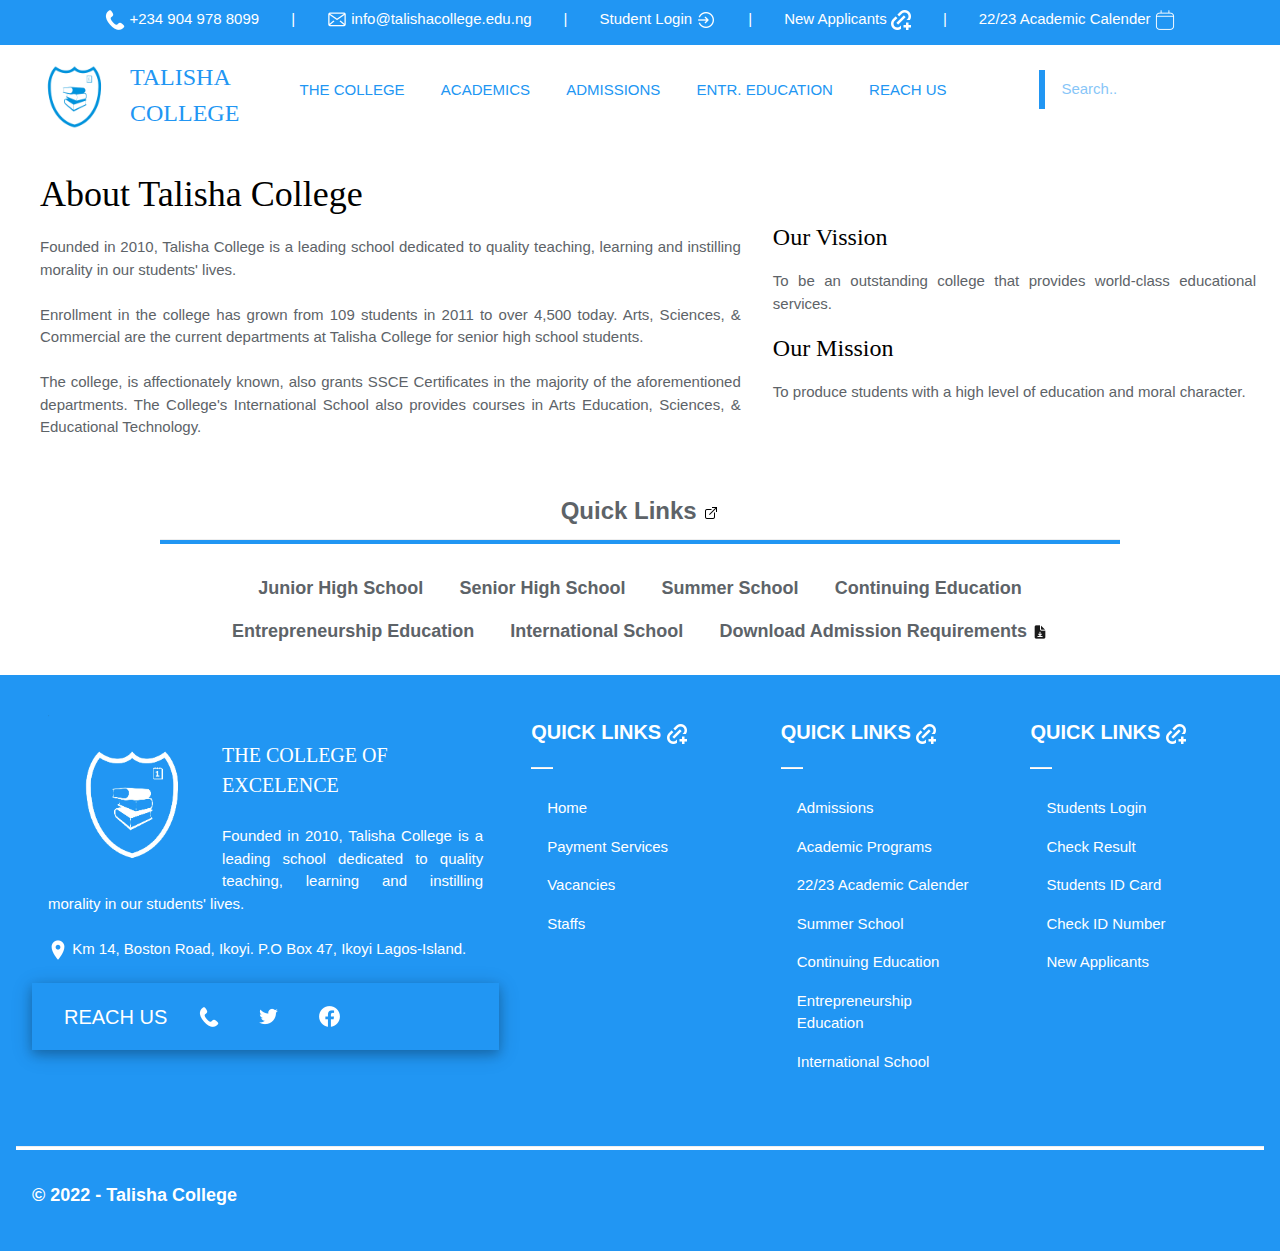
==== commit c3c53605: "about talisha college" ====
--- a/about-us.html
+++ b/about-us.html
@@ -2,541 +2,554 @@
 <html lang="en">
 
 <head>
-        <meta charset="UTF-8">
-        <meta http-equiv="X-UA-Compatible" cont="IE=edge">
-        <meta name="viewport" cont="width=device-width, initial-scale=1.0">
-        <title>Talisha College - Best education that suits your child</title>
-        <link rel="icon" href="images/logo_blue.png" type="image/x-icon">
-        <link rel="stylesheet" href="css/4/w3.css">
-        <link rel="stylesheet" href="css/index.css">
-        <style>
-                input[type=text] {
-                        width: 130px;
-                        box-sizing: border-box;
-                        border: 2px solid #ccc;
-                        border-radius: 4px;
-                        font-size: 16px;
-                        background-color: white;
-                        background-image: url('icons/icons8-search-25.png');
-                        background-position: 2px 10px;
-                        background-repeat: no-repeat;
-                        padding: 12px 20px 12px;
-                }
-        </style>
+    <meta charset="UTF-8">
+    <meta http-equiv="X-UA-Compatible" content="IE=edge">
+    <meta name="viewport" content="width=device-width, initial-scale=1.0">
+    <title>Talisha College - Best education that suits your child</title>
+    <link rel="icon" href="images/logo_blue.png" type="image/x-icon">
+    <link rel="stylesheet" href="css/4/w3.css">
+    <link rel="stylesheet" href="css/index.css">
 </head>
 
 <body>
-        <!-- Opening Header for small and medium screen -->
-        <div class="w3-bar w3-blue w3-small w3-hide-large" style="padding-left: 50px;">
+    <header class="w3-blue">
+        <!-- Opening DIV for header -->
+        <div id="top" class="w3-container w3-center">
+            <div class="w3-bar w3-hide-large w3-tiny">
+                <!-- Show on Small & Medium Screens -->
                 <a class="w3-bar-item w3-button w3-hover-none" href="tel: +23490 4978 9099"><img
-                                src="icons/icons8-phone-20.png"> +234 904 978 8099</a><span class="w3-bar-item">|</span>
+                        src="icons/icons8-phone-20.png"> +234 904 978 8099</a>
+                <a class="w3-bar-item w3-button w3-hover-none"
+                    href="sms: tlkjorsh@icloud.com">info@talishacollege.edu.ng <img src="icons/icons8-mail-20.png"
+                        alt=""></a>
+            </div>
+            <div class="w3-bar w3-hide-small w3-hide-medium">
+                <!-- Show on Large Screens -->
+                <a class="w3-bar-item w3-button w3-hover-none" href="tel: +23490 4978 9099"><img
+                        src="icons/icons8-phone-20.png"> +234 904 978 8099</a><span class="w3-bar-item">|</span>
                 <a class="w3-bar-item w3-button w3-hover-none" href="sms: tlkjorsh@icloud.com"><img
-                                src="icons/icons8-mail-20.png" alt=""> info@talishacollege.edu.ng</a>
-        </div>
-        <div class="w3-display-container w3-hide-large " style="width: 100%;">
-                <div style="width: 20%; margin-left: 20px; display: flex;">
-                        <div>
-                                <img style=" width: 100px; height: 100px;" src="images/logo_blue.png">
-                        </div>
-                        <div class="w3-display-container">
-                                <h3 class="w3-text-blue w3-xlarge w3-display-left"
-                                        style="font-family: Cambria, Cochin, Georgia, Times, 'Times New Roman', serif; margin: auto;">
-                                        TALISHA<br>COLLEGE</h3>
-                        </div>
-                </div>
-                <div class="w3-display-middle" style="width: 30%; margin-top: 4px; margin-left: 20%;">
-                        <form action="#" class="w3-bar w3-leftbar w3-border-blue w3-right">
-                                <div><input class="w3-input w3-text-blue w3-border-0 w3-mobile w3-bar-item" type="text"
-                                                placeholder="Search.." name="search"></div>
-                        </form>
-                </div>
-                <button class="w3-button w3-display-right w3-xxlarge w3-hover-blue w3-hide-large"
-                        onclick="w3_open()">&#9776;</button>
-                <div class="w3-sidebar w3-container w3-bar-block w3-collapse w3-text-blue w3-animate-right"
-                        style="width: 55%;right:0; top:0%; z-index:5; font-family: Cambria, Cochin, Georgia, Times, 'Times New Roman', serif;"
-                        id="mySidebar">
-                        <button class="w3-bar-item w3-button w3-xlarge w3-hide-medium w3-hide-large w3-hover-blue"
-                                onclick="w3_close()">Close &times;</button><br>
-                        <a href="#" class="w3-bar-item w3-btn w3-hover-none">PARENTS <img
-                                        src="icons/icons8-add-link-20.png" alt=""></a>
-                        <hr class="w3-blue" style="height: 1px;">
-                        <a href="stud-login.html" class="w3-bar-item w3-btn w3-hover-none">STUDENTS LOGIN</a>
-                        <hr class="w3-blue" style="height: 1px;">
-                        <a href="admissions.html" class="w3-bar-item w3-btn w3-hover-none">NEW APPLICANTS</a>
-                        <hr class="w3-blue" style="height: 1px;">
-                        <!-- Acording Buttons -->
-                        <button class="accordion w3-bar-item w3-hover-blue">THE COLLEGE</button>
-                        <div class="panel">
-                                <a href="about-us.html" class="w3-bar-item w3-btn w3-hover-none">ABOUT US</a>
-                                <a href="history.html" class="w3-bar-item w3-btn w3-hover-none">HISTORY</a>
-                        </div>
-                        <hr class="w3-blue" style="height: 1px;">
-                        <a href="#" class="w3-bar-item w3-btn w3-hover-none">ACADEMICS</a>
-                        <hr class="w3-blue" style="height: 1px;">
-                        <button class="accordion w3-bar-item w3-hover-blue">ADMISSIONS</button>
-                        <div class="panel">
-                                <a href="#" class="w3-bar-item w3-btn w3-hover-none">SUMMER SCHOOL</a>
-                                <a href="#" class="w3-bar-item w3-btn w3-hover-none">ENTR. EDUCATION</a>
-                                <a href="#" class="w3-bar-item w3-btn w3-hover-none">JUNIOR HIGH SCHOOL ADMISSIONS</a>
-                                <a href="#" class="w3-bar-item w3-btn w3-hover-none">SENIOR HIGH SCHOOL ADMISSIONS</a>
-                                <a href="#" class="w3-bar-item w3-btn w3-hover-none">CONTINUING EDUCATION</a>
-                                <a href="#" class="w3-bar-item w3-btn w3-hover-none">INT'L SCHOOL ADMISSIONS</a>
-                        </div>
-                        <hr class="w3-blue" style="height: 1px;">
-                        <button class="accordion w3-bar-item w3-hover-blue">ENTR. EDUCATION</button>
-                        <div class="panel">
-                                <a href="#" class="w3-bar-item w3-btn w3-hover-none">VIEW AVAILABLE PROGRAMS</a>
-                        </div>
-                        <hr class="w3-blue" style="height: 1px;">
-                        <a href="#" class="w3-bar-item w3-btn w3-hover-none">GIVE TALISHA COLLEGE</a>
-                        <hr class="w3-blue" style="height: 1px;">
-                        <button class="accordion w3-bar-item w3-hover-blue">REACH US</button>
-                        <div class="panel">
-                                <a href="#" class="w3-bar-item w3-btn w3-hover-none">SEND US A MESSAGE</a>
-                        </div>
-                        <hr class="w3-blue" style="height: 1px;">
-                        <div class="w3-card-4 w3-container">
-                                <a href="#" class="w3-btn w3-hover-none">FOLLOW US</a>
-                                <img src="icons/gif/icons8-facebook-circled.gif" alt="" style="width: 10%;">
-                                <img src="icons/gif/icons8-twitter-circled.gif" alt="" style="width: 10%;">
-                                <img src="icons/gif/icons8-linkedin-circled.gif" alt="" style="width: 10%;">
-                        </div>
-
-                        <div style="width: 20%; margin-left: 20px; display: flex;">
-                                <div>
-                                        <img style=" width: 100px; height: 100px;" src="images/logo_blue.png">
-                                </div>
-                                <div class="w3-display-container">
-                                        <h3 class="w3-text-blue w3-xlarge w3-display-left"
-                                                style="font-family: Cambria, Cochin, Georgia, Times, 'Times New Roman', serif; margin: auto;">
-                                                TALISHA<br>COLLEGE</h3>
-                                </div>
-                        </div>
+                        src="icons/icons8-mail-20.png" alt="">
+                    info@talishacollege.edu.ng</a><span class="w3-bar-item">|</span>
+                <a class="w3-bar-item w3-button w3-hover-none" href="stud-login.html">Student Login <img
+                        src="icons/icons8-login-20.png" alt=""></a><span class="w3-bar-item">|</span>
+                <a class="w3-bar-item w3-button w3-hover-none" href="admissions.html">New Applicants
+                    <img src="icons/icons8-add-link-20.png" alt=""></a><span class="w3-bar-item">|</span>
+                <a class="w3-bar-item w3-button w3-hover-none" href="#">22/23 Academic Calender <img
+                        src="icons/icons8-calendar-20.png" alt=""></a>
+            </div>
+        </div><!-- Closing Div for top -->
+        <div id="header">
+            <!-- Show on Small & Medium Screens -->
+            <div class="w3-hide-large">
+                <div class="w3-container w3-hide-large">
+                    <div style="max-width: 20%; display: flex; ">
+                        <div style="padding-top: 12px;">
+                            <img style=" width: 75px; height: 75px;" src="images/logo_blue.png">
+                        </div>
+                        <div class="w3-display-container" style="padding-top: 100px;">
+                            <h3 class="w3-text-blue w3-display-left w3-small"
+                                style="font-family: Cambria, Cochin, Georgia, Times, 'Times New Roman', serif; margin: auto;">
+                                TALISHA<br>COLLEGE</h3>
+                        </div>
+                    </div>
+                </div>
+                <div class="w3-display-middle w3-hide-large" style="margin-top: 2px; margin-left: 20%;">
+                    <!-- Search -->
+                    <form action="#" class="w3-bar w3-leftbar w3-border-blue w3-right">
+                        <div><input class="w3-input w3-text-blue w3-border-0 w3-mobile w3-bar-item" type="text"
+                                placeholder="Search.." name="search"></div>
+                    </form>
+                </div>
+                <button class="w3-button w3-display-right w3-xxlarge w3-hide-large w3-hover-none"
+                    onclick="w3_open()"><span class="w3-text-blue">&#9776;</span></button>
+                <!-- Sidebar -->
+                <div class="w3-sidebar w3-container w3-bar-block w3-hide-large w3-collapse w3-text-blue w3-animate-right"
+                    style="width: 60%;right:0; top:0%; z-index:5; font-family: Cambria, Cochin, Georgia, Times, 'Times New Roman', serif;"
+                    id="mySidebar">
+                    <button class="w3-bar-item w3-button w3-xlarge w3-hide-medium w3-hide-large w3-hover-blue"
+                        onclick="w3_close()">Close &times;</button><br>
+                    <a href="#" class="w3-bar-item w3-btn w3-hover-none">PARENTS <img src="icons/icons8-add-link-20.png"
+                            alt=""></a>
+                    <hr class="w3-blue" style="height: 1px;">
+                    <a href="stud-login.html" class="w3-bar-item w3-btn w3-hover-none">STUDENTS
+                        LOGIN</a>
+                    <hr class="w3-blue" style="height: 1px;">
+                    <a href="admissions.html" class="w3-bar-item w3-btn w3-hover-none">NEW
+                        APPLICANTS</a>
+                    <hr class="w3-blue" style="height: 1px;">
+                    <!-- Acording Buttons -->
+                    <button class="accordion w3-bar-item w3-text-blue w3-hover-blue">THE COLLEGE</button>
+                    <div class="panel">
+                        <a href="about-us.html" class="w3-bar-item w3-btn w3-hover-none">ABOUT
+                            US</a>
+                        <a href="history.html" class="w3-bar-item w3-btn w3-hover-none">HISTORY</a>
+                    </div>
+                    <hr class="w3-blue" style="height: 1px;">
+                    <a href="#" class="w3-bar-item w3-btn w3-hover-none">ACADEMICS</a>
+                    <hr class="w3-blue" style="height: 1px;">
+                    <button class="accordion w3-bar-item w3-text-blue w3-hover-blue">ADMISSIONS</button>
+                    <div class="panel">
+                        <a href="#" class="w3-bar-item w3-btn w3-hover-none">SUMMER SCHOOL</a>
+                        <a href="#" class="w3-bar-item w3-btn w3-hover-none">ENTR. EDUCATION</a>
+                        <a href="#" class="w3-bar-item w3-btn w3-hover-none">JUNIOR HIGH SCHOOL
+                            ADMISSIONS</a>
+                        <a href="#" class="w3-bar-item w3-btn w3-hover-none">SENIOR HIGH SCHOOL
+                            ADMISSIONS</a>
+                        <a href="#" class="w3-bar-item w3-btn w3-hover-none">CONTINUING
+                            EDUCATION</a>
+                        <a href="#" class="w3-bar-item w3-btn w3-hover-none">INT'L SCHOOL
+                            ADMISSIONS</a>
+                    </div>
+                    <hr class="w3-blue" style="height: 1px;">
+                    <button class="accordion w3-bar-item w3-text-blue w3-hover-blue">ENTR. EDUCATION</button>
+                    <div class="panel">
+                        <a href="#" class="w3-bar-item w3-btn w3-hover-none">VIEW AVAILABLE
+                            PROGRAMS</a>
+                    </div>
+                    <hr class="w3-blue" style="height: 1px;">
+                    <a href="#" class="w3-bar-item w3-btn w3-hover-none">GIVE TALISHA COLLEGE</a>
+                    <hr class="w3-blue" style="height: 1px;">
+                    <button class="accordion w3-bar-item w3-text-blue w3-hover-blue">REACH US</button>
+                    <div class="panel">
+                        <a href="#" class="w3-bar-item w3-btn w3-hover-none">SEND US A
+                            MESSAGE</a>
+                    </div>
+                    <hr class="w3-blue" style="height: 1px;">
+                    <div class="w3-card-4 w3-container w3-small">
+                        <a href="#" class="w3-btn w3-hover-none">FOLLOW US</a>
+                        <img src="icons/gif/icons8-facebook-circled.gif" alt="" style="width: 10%;">
+                        <img src="icons/gif/icons8-twitter-circled.gif" alt="" style="width: 10%;">
+                        <img src="icons/gif/icons8-linkedin-circled.gif" alt="" style="width: 10%;">
+                    </div>
+                    <div class="w3-container" style="display: flex;">
+                        <div style="padding-top: 12px;">
+                            <img style=" width: 75px; height: 75px;" src="images/logo_blue.png">
+                        </div>
+                        <div class="w3-display-container" style="padding-top: 100px;">
+                            <h3 class="w3-text-blue w3-display-left w3-large"
+                                style="font-family: Cambria, Cochin, Georgia, Times, 'Times New Roman', serif; margin: auto;">
+                                TALISHA<br>COLLEGE</h3>
+                        </div>
+                    </div>
                 </div>
                 <!--Script for Accoridng inside sidebar-->
                 <script>
-                        var acc = document.getElementsByClassName("accordion");
-                        var i;
-
-                        for (i = 0; i < acc.length; i++) {
-                                acc[i].addEventListener("click", function () {
-                                        this.classList.toggle("active");
-                                        var panel = this.nextElementSibling;
-                                        if (panel.style.maxHeight) {
-                                                panel.style.maxHeight = null;
-                                        } else {
-                                                panel.style.maxHeight = panel.scrollHeight + "px";
-                                        }
-                                });
-                        }
+                    var acc = document.getElementsByClassName("accordion");
+                    var i;
+
+                    for (i = 0; i < acc.length; i++) {
+                        acc[i].addEventListener("click", function () {
+                            this.classList.toggle("active");
+                            var panel = this.nextElementSibling;
+                            if (panel.style.maxHeight) {
+                                panel.style.maxHeight = null;
+                            } else {
+                                panel.style.maxHeight = panel.scrollHeight + "px";
+                            }
+                        });
+                    }
                 </script>
                 <!--Script for Sidebar Open & Close-->
                 <script>
-                        function w3_open() {
-                                document.getElementById("mySidebar").style.display = "block";
-                                document.getElementById("myOverlay").style.display = "block";
-                        }
-                        function w3_close() {
-                                document.getElementById("mySidebar").style.display = "none";
-                                document.getElementById("myOverlay").style.display = "none";
-                        }
+                    function w3_open() {
+                        document.getElementById("mySidebar").style.display = "block";
+                        document.getElementById("myOverlay").style.display = "block";
+                    }
+                    function w3_close() {
+                        document.getElementById("mySidebar").style.display = "none";
+                        document.getElementById("myOverlay").style.display = "none";
+                    }
                 </script>
                 <!-- Overlay -->
                 <div class="w3-overlay w3-animate-opacity" onclick="w3_close()" style="cursor:pointer" id="myOverlay">
                 </div>
-        </div>
-
-        <!-- Closing header for small and medium screen -->
-        <div class="w3-bar w3-blue w3-hide-medium w3-hide-small w3-small">
-                <div class="w3-left">
-                        <a class="w3-bar-item w3-button w3-hover-none" href="tel: +23490 4978 9099"><img
-                                        src="icons/icons8-phone-20.png"> +234 904 978 8099</a><span
-                                class="w3-bar-item">|</span>
-                        <a class="w3-bar-item w3-button w3-hover-none" href="sms: tlkjorsh@icloud.com"><img
-                                        src="icons/icons8-mail-20.png" alt=""> info@talishacollege.edu.ng</a>
-                </div>
-                <div class="w3-right">
-                        <a class="w3-bar-item w3-button w3-hover-none" href="stud-login.html">Student Login <img
-                                        src="icons/icons8-login-20.png" alt=""></a><span class="w3-bar-item">|</span>
-                        <a class="w3-bar-item w3-button w3-hover-none" href="admissions.html">New Applicants <img
-                                        src="icons/icons8-add-link-20.png" alt=""></a><i class="w3-bar-item">|</i>
-                        <a class="w3-bar-item w3-button w3-hover-none" href="#">22/23 Academic Calender <img
-                                        src="icons/icons8-calendar-20.png" alt=""></a>
-                </div>
-        </div>
-        <!-- Opening header for large screens-->
-        <div id="header" class="w3-hide-small w3-hide-medium w3-white">
-                <div style="width: 20%; margin-left: 20px; display: flex;">
-                        <div>
-                                <img style=" width: 100px; height: 100px;" src="images/logo_blue.png">
-                        </div>
-                        <div class="w3-display-container">
-                                <h3 class="w3-text-blue w3-xlarge w3-display-left"
-                                        style="color: rgb(3, 3, 70); font-family: Cambria, Cochin, Georgia, Times, 'Times New Roman', serif; margin: auto;">
-                                        TALISHA<br>COLLEGE</h3>
-                        </div>
+            </div>
+            <!-- Show on Large Screens only -->
+            <div id="head" class="w3-hide-small w3-hide-medium" style="width: 100%;">
+                <div style="margin-left: 25px; display: flex;">
+                    <div>
+                        <img style=" width: 100px; height: 100px;" src="images/logo_blue.png">
+                    </div>
+                    <div class="w3-display-container" style="margin-left: 5px;">
+                        <h3 class="w3-text-blue w3-xlarge w3-display-left"
+                            style="color: rgb(3, 3, 70); font-family: Cambria, Cochin, Georgia, Times, 'Times New Roman', serif; margin: auto;">
+                            TALISHA<br>COLLEGE</h3>
+                    </div>
                 </div>
                 <div id="drp">
-                        <div class="w3-bar-item w3-dropdown-hover">
-                                <button
-                                        class="w3-bar-item w3-button w3-white w3-hover-white w3-border-white w3-topbar w3-hover-border-blue w3-hover-text-blue w3-text-blue">THE
-                                        COLLEGE</button>
-                                <div id="n001"
-                                        class="w3-dropdown-content w3-display-container w3-round-xlarge w3-animate-zoom w3-light-gray w3-bottombar w3-border-blue">
-                                        <div class="w3-padding">
-                                                <div class="w3-container w3-cell" style="width: 350px; height:400px;">
-                                                        <div style="margin-top: 40px;">
-                                                                <h2>About Us</h2>
-                                                                <p>Founded in 2010, Talisha College is a leading
-                                                                        school dedicated to quality teaching, learning
-                                                                        and instilling morality in our students' lives.
-                                                                </p>
-                                                                <br><br><br>
-                                                                <a class="w3-btn w3-bottomleft w3-hover-blue"
-                                                                        href="about-us.html">About Us</a>
-                                                        </div>
-
-                                                </div>
-                                                <div class="w3-container w3-cell" style="width: 650px; padding-top: 0;">
-                                                        <h5 class="w3-topleft" style="padding-left: 10px;">About Us</h5>
-                                                        <hr class="w3-blue" style=" height:3px;">
-                                                        <div class="w3-bar-block">
-                                                                <a href="history.html"
-                                                                        class="w3-bar-item w3-btn w3-hover-blue">History</a>
-                                                        </div>
-                                                </div>
+                    <div class="w3-bar-item w3-dropdown-hover">
+                        <button
+                            class="w3-bar-item w3-button w3-white w3-hover-white w3-border-white w3-topbar w3-hover-border-blue w3-hover-text-blue w3-text-blue">THE
+                            COLLEGE</button>
+                        <div id="n001"
+                            class="w3-dropdown-content w3-display-container w3-round-xlarge w3-animate-zoom w3-light-gray w3-bottombar w3-border-blue">
+                            <div class="w3-padding">
+                                <div class="w3-container w3-cell" style="width: 350px; height:400px;">
+                                    <div style="margin-top: 40px;">
+                                        <h2>About Us</h2>
+                                        <p>Founded in 2010, Talisha College is a
+                                            leading
+                                            school dedicated to quality
+                                            teaching, learning
+                                            and instilling morality in our
+                                            students' lives.
+                                        </p>
+                                        <br><br><br>
+                                        <a class="w3-btn w3-bottomleft w3-hover-blue" href="about-us.html">About
+                                            Us</a>
+                                    </div>
+
+                                </div>
+                                <div class="w3-container w3-cell" style="width: 650px; padding-top: 0;">
+                                    <h5 class="w3-topleft" style="padding-left: 10px;">About Us
+                                    </h5>
+                                    <hr class="w3-blue" style=" height:3px;">
+                                    <div class="w3-bar-block">
+                                        <a href="history.html" class="w3-bar-item w3-btn w3-hover-blue">History</a>
+                                    </div>
+                                </div>
+                            </div>
+                            <img class="w3-display-bottomright" style="width: 15% ;" src="images/logo_blue.png"
+                                alt="College Logo">
+                        </div>
+                    </div>
+                    <div class="w3-bar-item w3-dropdown-hover">
+                        <button
+                            class="w3-bar-item w3-button w3-white w3-hover-white w3-border-white w3-topbar w3-hover-border-blue w3-hover-text-blue w3-text-blue">ACADEMICS</button>
+                        <div id="n001"
+                            class="w3-dropdown-content w3-display-container w3-round-xlarge w3-animate-zoom w3-light-gray w3-bottombar w3-border-blue">
+                            <div class="w3-padding">
+                                <div class="w3-container w3-cell" style="width: 350px; height:400px;">
+                                    <div style="margin-top: 40px;">
+                                        <h2>Academics</h2>
+                                        <p> Our academic programs are rigorous
+                                            and
+                                            carefully modelled to prepare
+                                            our students to be
+                                            ahead.
+                                        </p>
+                                        <br><br><br>
+                                        <a class="w3-btn w3-bottomleft w3-hover-blue" href="#academics">Academics</a>
+                                    </div>
+
+                                </div>
+                                <div class="w3-container w3-cell" style="width: 650px; padding-top: 0;">
+                                    <div style="display: flex; column-gap: 30px;">
+                                        <div class="w3-small">
+                                            <h4 class="w3-large">Junior High
+                                                School</h4>
+                                            <hr class="w3-blue" style=" height:3px;">
+                                            <div class="w3-bar-block">
+                                                <a href="#" class="w3-bar-item w3-btn w3-hover-blue">JHS
+                                                    I</a>
+                                                <a href="#" class="w3-bar-item w3-btn w3-hover-blue">JHS
+                                                    II</a>
+                                                <a href="#" class="w3-bar-item w3-btn w3-hover-blue">JHS
+                                                    III</a>
+                                            </div>
                                         </div>
-                                        <img class="w3-display-bottomright" style="width: 15% ;"
-                                                src="images/logo_blue.png" alt="College Logo">
-                                </div>
-                        </div>
-                        <div class="w3-bar-item w3-dropdown-hover">
-                                <button
-                                        class="w3-bar-item w3-button w3-white w3-hover-white w3-border-white w3-topbar w3-hover-border-blue w3-hover-text-blue w3-text-blue">ACADEMICS</button>
-                                <div id="n001"
-                                        class="w3-dropdown-content w3-display-container w3-round-xlarge w3-animate-zoom w3-light-gray w3-bottombar w3-border-blue">
-                                        <div class="w3-padding">
-                                                <div class="w3-container w3-cell" style="width: 350px; height:400px;">
-                                                        <div style="margin-top: 40px;">
-                                                                <h2>Academics</h2>
-                                                                <p> Our academic programs are rigorous and
-                                                                        carefully modelled to prepare our students to be
-                                                                        ahead.
-                                                                </p>
-                                                                <br><br><br>
-                                                                <a class="w3-btn w3-bottomleft w3-hover-blue"
-                                                                        href="#academics">Academics</a>
-                                                        </div>
-
-                                                </div>
-                                                <div class="w3-container w3-cell" style="width: 650px; padding-top: 0;">
-                                                        <div style="display: flex; column-gap: 30px;">
-                                                                <div class="w3-small">
-                                                                        <h4 class="w3-large">Junior High School</h4>
-                                                                        <hr class="w3-blue" style=" height:3px;">
-                                                                        <div class="w3-bar-block">
-                                                                                <a href="#"
-                                                                                        class="w3-bar-item w3-btn w3-hover-blue">JHS
-                                                                                        I</a>
-                                                                                <a href="#"
-                                                                                        class="w3-bar-item w3-btn w3-hover-blue">JHS
-                                                                                        II</a>
-                                                                                <a href="#"
-                                                                                        class="w3-bar-item w3-btn w3-hover-blue">JHS
-                                                                                        III</a>
-                                                                        </div>
-                                                                </div>
-                                                                <div class="w3-small">
-                                                                        <h4 class="w3-large">Senior High School</h4>
-                                                                        <hr class="w3-blue" style=" height:3px;">
-                                                                        <div class="w3-bar-block">
-                                                                                <a href="#"
-                                                                                        class="w3-bar-item w3-btn w3-hover-blue">Department
-                                                                                        of Arts</a>
-                                                                                <a href="#"
-                                                                                        class="w3-bar-item w3-btn w3-hover-blue">Department
-                                                                                        of Science</a>
-                                                                                <a href="#"
-                                                                                        class="w3-bar-item w3-btn w3-hover-blue">Department
-                                                                                        of Commercial</a>
-                                                                        </div><br> <br>
-                                                                        <h4 class="w3-large">Continuing Education</h4>
-                                                                        <hr class="w3-blue" style=" height:3px;">
-                                                                        <div class="w3-bar-block">
-                                                                                <a href="#"
-                                                                                        class="w3-bar-item w3-btn w3-hover-blue">W.A.E.C.
-                                                                                        / G.C.E.</a>
-                                                                                <a href="#"
-                                                                                        class="w3-bar-item w3-btn w3-hover-blue">U.T.M.E.</a>
-                                                                        </div>
-                                                                </div>
-                                                                <div class="w3-small">
-                                                                        <h4 class="w3-large">International School</h4>
-                                                                        <hr class="w3-blue" style=" height:3px;">
-                                                                        <div class="w3-bar-block">
-                                                                                <a href="#"
-                                                                                        class="w3-bar-item w3-btn w3-hover-blue">Sciences</a>
-                                                                                <a href="#"
-                                                                                        class="w3-bar-item w3-btn w3-hover-blue">Educational
-                                                                                        Technology</a>
-                                                                                <a href="#"
-                                                                                        class="w3-bar-item w3-btn w3-hover-blue">Arts
-                                                                                        Education</a>
-                                                                        </div>
-                                                                </div>
-                                                        </div>
-                                                </div>
+                                        <div class="w3-small">
+                                            <h4 class="w3-large">Senior High
+                                                School</h4>
+                                            <hr class="w3-blue" style=" height:3px;">
+                                            <div class="w3-bar-block">
+                                                <a href="#" class="w3-bar-item w3-btn w3-hover-blue">Department
+                                                    of Arts</a>
+                                                <a href="#" class="w3-bar-item w3-btn w3-hover-blue">Department
+                                                    of Science</a>
+                                                <a href="#" class="w3-bar-item w3-btn w3-hover-blue">Department
+                                                    of
+                                                    Commercial</a>
+                                            </div><br> <br>
+                                            <h4 class="w3-large">Continuing
+                                                Education</h4>
+                                            <hr class="w3-blue" style=" height:3px;">
+                                            <div class="w3-bar-block">
+                                                <a href="#" class="w3-bar-item w3-btn w3-hover-blue">W.A.E.C.
+                                                    / G.C.E.</a>
+                                                <a href="#" class="w3-bar-item w3-btn w3-hover-blue">U.T.M.E.</a>
+                                            </div>
                                         </div>
-                                        <img class="w3-display-bottomright" style="width: 15% ;"
-                                                src="images/logo_blue.png" alt="College Logo">
-                                </div>
-                        </div>
-                        <div class="w3-bar-item w3-dropdown-hover">
-                                <button
-                                        class="w3-bar-item w3-button w3-white w3-hover-white w3-border-white w3-topbar w3-hover-border-blue w3-hover-text-blue w3-text-blue">ADMISSIONS</button>
-                                <div id="n001"
-                                        class="w3-dropdown-content w3-display-container w3-round-xlarge w3-animate-zoom w3-light-gray w3-bottombar w3-border-blue">
-                                        <div class="w3-padding">
-                                                <div class="w3-container w3-cell" style="width: 500px; height:400px;">
-                                                        <div style="margin-top: 40px;">
-                                                                <h2>Admissions</h2>
-                                                                <p>Since 2010, Talisha College has a proud history
-                                                                        of attracting intelligent, competitive students
-                                                                        and empowering each of
-                                                                        them to reach their full potential. We are
-                                                                        committed to intellectual
-                                                                        leadership, collaboration, and the highest moral
-                                                                        standards, innovative research, and a winning
-                                                                        attitude
-                                                                        in academics, athletics, and other areas every
-                                                                        other aspect of life.
-                                                                        Come see why Talisha College is the college of
-                                                                        choice and excellence.</p><br>
-
-                                                                <a class="w3-btn w3-bottomleft w3-hover-blue"
-                                                                        href="admissions.html">Admissions</a>
-                                                        </div>
-
-                                                </div>
-                                                <div class="w3-container w3-cell" style="width: 500px; padding-top: 0;">
-                                                        <h5 class="w3-topleft" style="padding-left: 10px;">Admissions
-                                                        </h5>
-                                                        <hr class="w3-blue" style=" height:3px;">
-                                                        <div class="w3-bar-block">
-                                                                <a href="#"
-                                                                        class="w3-bar-item w3-btn w3-hover-blue">Junior
-                                                                        High School</a>
-                                                                <a href="#"
-                                                                        class="w3-bar-item w3-btn w3-hover-blue">Senior
-                                                                        High School</a>
-                                                                <a href="#"
-                                                                        class="w3-bar-item w3-btn w3-hover-blue">International
-                                                                        Student</a>
-                                                        </div>
-                                                </div>
+                                        <div class="w3-small">
+                                            <h4 class="w3-large">
+                                                International School
+                                            </h4>
+                                            <hr class="w3-blue" style=" height:3px;">
+                                            <div class="w3-bar-block">
+                                                <a href="#" class="w3-bar-item w3-btn w3-hover-blue">Sciences</a>
+                                                <a href="#" class="w3-bar-item w3-btn w3-hover-blue">Educational
+                                                    Technology</a>
+                                                <a href="#" class="w3-bar-item w3-btn w3-hover-blue">Arts
+                                                    Education</a>
+                                            </div>
                                         </div>
-                                        <img class="w3-display-bottomright" style="width: 15% ;"
-                                                src="images/logo_blue.png" alt="College Logo">
-                                </div>
-                        </div>
-                        <div class="w3-bar-item w3-dropdown-hover">
-                                <button
-                                        class="w3-bar-item w3-button w3-white w3-hover-white w3-border-white w3-topbar w3-hover-border-blue w3-hover-text-blue w3-text-blue">ENTR.
-                                        EDUCATION</button>
-                                <div id="n001"
-                                        class="w3-dropdown-content w3-display-container w3-round-xlarge w3-animate-zoom w3-light-gray w3-bottombar w3-border-blue">
-                                        <div class="w3-padding">
-                                                <div class="w3-container w3-cell" style="width: 500px; height:400px;">
-                                                        <div style="margin-top: 40px;">
-                                                                <h2>Entrepreneurship Education</h2>
-                                                                <p>The school entrepreneurship studies is established
-                                                                        to provide high quality education and skills
-                                                                        necessary for students to fit into our
-                                                                        ever changing environment, both nationally and
-                                                                        globally. Lariken International College is the
-                                                                        ideal place to plan your academic journey. We
-                                                                        encourage you to ride on the back of an expert
-                                                                </p><br>
-
-                                                                <a class="w3-btn w3-bottomleft w3-hover-blue"
-                                                                        href="#">Entr. Education</a>
-                                                        </div>
-                                                </div>
-                                                <div class="w3-container w3-cell" style="width: 500px; padding-top: 0;">
-                                                        <h5 class="w3-topleft" style="padding-left: 10px;">Programs
-                                                        </h5>
-                                                        <hr class="w3-blue" style=" height:3px;">
-                                                        <div class="w3-bar-block">
-                                                                <a href="#"
-                                                                        class="w3-bar-item w3-btn w3-hover-blue w3-small">Desktop
-                                                                        Pulishing</a>
-                                                                <a href="#"
-                                                                        class="w3-bar-item w3-btn w3-hover-blue w3-small">Fashion
-                                                                        Designing</a>
-                                                                <a href="#"
-                                                                        class="w3-bar-item w3-btn w3-hover-blue w3-small">Catering</a>
-                                                                <a href="#"
-                                                                        class="w3-bar-item w3-btn w3-hover-blue w3-small">Music</a>
-                                                                <a href="#"
-                                                                        class="w3-bar-item w3-btn w3-hover-blue w3-small">Stage
-                                                                        Drama</a>
-                                                                <a href="#"
-                                                                        class="w3-bar-item w3-btn w3-hover-blue w3-small">Event
-                                                                        Decoration</a>
-                                                                <a href="#"
-                                                                        class="w3-bar-item w3-btn w3-hover-blue w3-small">Plumbing</a>
-                                                                <a href="#"
-                                                                        class="w3-bar-item w3-btn w3-hover-blue w3-small">Hair
-                                                                        Dressing</a>
-                                                        </div>
-                                                </div>
-                                        </div>
-                                        <img class="w3-display-bottomright" style="width: 15% ;"
-                                                src="images/logo_blue.png" alt="College Logo">
-                                </div>
-                        </div>
-                        <div class="w3-bar-item w3-dropdown-hover">
-                                <button
-                                        class="w3-bar-item w3-button w3-white w3-hover-white w3-border-white w3-topbar w3-hover-border-blue w3-hover-text-blue w3-text-blue">REACH
-                                        US</button>
-                        </div>
-                </div>
-                <div class="w3-display-container" style="width: 20%; margin-top: 25px; margin-right: 5%;">
-                        <form action="#" class="w3-bar w3-leftbar w3-border-blue w3-right">
-                                <div><input class="w3-input w3-text-blue w3-border-0 w3-mobile w3-bar-item" type="text"
-                                                placeholder="Search.." name="search"></div>
-                        </form>
-                </div>
-        </div><!-- Closing Div for large screens header --><br>
-        <div class="w3-main w3-mobile">
-                <div class="w3-row w3-mobile" style="width: 100%;">
-                        <div class="w3-half w3-padding-large w3-container w3-mobile w3-center w3-left"
-                                style="width: 50%;">
-                                <h1 class="w3-xxlarge"
-                                        style="font-family:Cambria, Cochin, Georgia, Times, 'Times New Roman', serif ; font-size: 25px; text-align: justify;">
-                                        About Talisha College</h1>
-                                <P style="text-align: justify; color: rgb(93, 99, 104);">
-                                        Founded in 2010, Talisha College is a leading school dedicated to quality
-                                        teaching,
-                                        learning and instilling morality in our students' lives. <br> <br>
-                                        Enrollment in the college has grown from 109 students in 2011 to over 4,500
-                                        today.
-                                        Arts, Sciences, & Commercial are the current departments at Talisha College for
-                                        senior high school students. <br><br>
-                                        The college, is affectionately known, also grants SSCE
-                                        Certificates in the majority of the aforementioned departments. The College's
-                                        International School also provides courses in Arts Education, Sciences, &
-                                        Educational Technology.
-                                </P>
-                                <h1 class="w3-large"
-                                        style="font-family: 'Segoe UI', Tahoma, Geneva, Verdana, sans-serif; font-size: 25px; text-align: justify;">
-                                        <b>Our Vission</b></h1>
-                                <P style="text-align: justify; color: rgb(93, 99, 104);">To be an outstanding college
-                                        that provides world-class educational services.</p>
-                                <h1 class="w3-large"
-                                        style="font-family: 'Segoe UI', Tahoma, Geneva, Verdana, sans-serif; font-size: 25px; text-align: justify;">
-                                        <b>Our Mission</b></h1>
-                                <P style="text-align: justify; color: rgb(93, 99, 104);">To produce students with a high
-                                        level of education and moral character.</p>
-                        </div>
-                        <div class="w3-half w3-container w3-mobile w3-center"
-                                style="width: 30%; margin-top: 8%; margin-left: 5%;">
-                                <h4 class="w3-center w3-xlarge" style="margin-top: 50px; color: rgb(93, 99, 104);">
-                                        <b>Quick Links <img src="icons/icons8-external-link-16.png" alt=""></b></h4>
-                                <hr class="w3-blue" style="width: 50%; height: 1px; margin: auto;"><br>
-                                <div class="w3-bar-block w3-center">
-                                        <a href="#" class="w3-bar-item w3-btn w3-hover-blue w3-large"
-                                                style="color: rgb(93, 99, 104);"><b>Main Website</b></a>
-                                        <a href="#" class="w3-bar-item w3-btn w3-hover-blue w3-large"
-                                                style="color: rgb(93, 99, 104);"><b>History</b></a>
-                                        <a href="#" class="w3-bar-item w3-btn w3-hover-blue w3-large"
-                                                style="color: rgb(93, 99, 104);"><b>Admissions</b></a>
-                                        <a href="#" class="w3-bar-item w3-btn w3-hover-blue w3-large"
-                                                style="color: rgb(93, 99, 104);"><b>Academics</b></a><br><br>
-                                </div>
-                        </div>
-                </div>
-        </div>
-        <!-- Footer -->
-        <footer class="w3-container w3-blue w3-mobile w3-row w3-padding-32" style="width: 100%; height: fit-content;">
-                <div class="w3-quarter w3-container w3-bar-block w3-mobile" style="width: 40%;">
-                        <div class="w3-container w3-bar-item">
-                                <img class="w3-left" src="images/logo_white.png" alt="" style="width: 40%;">
-                                <h4 class="w3-middle"
-                                        style="margin-top: 25px; font-family: Cambria, Cochin, Georgia, Times, 'Times New Roman', serif;">
-                                        COLLEGE OF EXCELENCE</h4>
-                                <p class="w3-middle w3-justify"
-                                        style="margin-top: 25px; font-family: 'Gill Sans', 'Gill Sans MT', Calibri, 'Trebuchet MS', sans-serif;">
-                                        Founded in 2010, Talisha College is a leading school
-                                        dedicated to quality teaching, learning and instilling
-                                        morality in our students' lives.
-                                </p>
-                        </div>
-                        <div class="w3-container w3-card-4 w3-bar-item">
-                                <h4 class="w3-btn w3-left w3-hover-none">FOLLOW US</h4>
-                                <div class="w3-bar" style="width: 50%; margin-top: 20px; margin-left: 180px;">
-                                        <a class="" href="#"><img src="icons_white/icons8-twitter-25.png" alt=""></a>
-                                        <a class="" href="#" style="margin-left: 20px;"><img
-                                                        src="icons_white/icons8-linkedin-2-25.png" alt=""></a>
-                                        <a class="" href="#" style="margin-left: 20px;"><img
-                                                        src="icons_white/icons8-facebook-25.png" alt=""></a>
-                                </div>
-                        </div>
-                </div>
-                <div class="w3-quarter w3-container w3-bar-block w3-mobile" style="width: 20%;">
-                        <h4 style="font-family: 'Franklin Gothic Medium', 'Arial Narrow', Arial, sans-serif;"><b>QUICK
-                                LINKS <img src="icons/icons8-add-link-20.png" alt=""></b></h4>
-                        <hr class="w3-white" style="width: 10%; height: 1px;">
-                        <a class="w3-bar-item w3-btn w3-hover-white w3-hover-text-blue" href="index.html">Home</a>
-                        <a class="w3-bar-item w3-btn w3-hover-white w3-hover-text-blue" href="#">Payment Services</a>
-                        <a class="w3-bar-item w3-btn w3-hover-white w3-hover-text-blue" href="#">Vacancies</a>
-                        <a class="w3-bar-item w3-btn w3-hover-white w3-hover-text-blue" href="#">Staffs</a>
-                </div>
-                <div class="w3-quarter w3-container w3-bar-block w3-mobile" style="width: 20%;">
-                        <h4 style="font-family: 'Franklin Gothic Medium', 'Arial Narrow', Arial, sans-serif;"><b>QUICK
-                                        LINKS <img src="icons/icons8-add-link-20.png" alt=""></b></h4>
-                        <hr class="w3-white" style="width: 10%; height: 1px;">
-                        <a class="w3-bar-item w3-btn w3-hover-white w3-hover-text-blue"
-                                href="admissions.html">Admissions</a>
-                        <a class="w3-bar-item w3-btn w3-hover-white w3-hover-text-blue" href="#">Academic Programs</a>
-                        <a class="w3-bar-item w3-btn w3-hover-white w3-hover-text-blue" href="#">22/23 Academic
-                                Calender</a>
-                        <a class="w3-bar-item w3-btn w3-hover-white w3-hover-text-blue" href="#">Summer School</a>
-                        <a class="w3-bar-item w3-btn w3-hover-white w3-hover-text-blue" href="#">Continuing
-                                Education</a>
-                        <a class="w3-bar-item w3-btn w3-hover-white w3-hover-text-blue" href="#">Entrepreneurship
-                                Education</a>
-                        <a class="w3-bar-item w3-btn w3-hover-white w3-hover-text-blue" href="#">International
-                                School</a>
-                </div>
-                <div class="w3-quarter w3-container w3-bar-block w3-mobile" style="width: 20%;">
-                        <h4 style="font-family: 'Franklin Gothic Medium', 'Arial Narrow', Arial, sans-serif;"><b>QUICK
-                                        LINKS <img src="icons/icons8-add-link-20.png" alt=""></b></h4>
-                        <hr class="w3-white" style="width: 10%; height: 1px;">
-                        <a class="w3-bar-item w3-btn w3-hover-white w3-hover-text-blue" href="#">Students Login</a>
-                        <a class="w3-bar-item w3-btn w3-hover-white w3-hover-text-blue" href="#">Check Result</a>
-                        <a class="w3-bar-item w3-btn w3-hover-white w3-hover-text-blue" href="#">Students ID Card</a>
-                        <a class="w3-bar-item w3-btn w3-hover-white w3-hover-text-blue" href="#">Check ID Number</a>
-                        <a class="w3-bar-item w3-btn w3-hover-white w3-hover-text-blue" href="admissions.html">New
-                                Applicants</a>
-                </div>
-        </footer>
-        <footer class="w3-container w3-blue w3-mobile w3-padding-32" style="width: 100%; height: fit-content;">
-                <div class="w3-container w3-card-4 w3-bar-item w3-center">
-                        <a class="w3-bar-item w3-btn w3-hover-none" href="#"><img
-                                src="icons/icons8-location-20.png"> Km 14, Boston Road, Ikoyi. P.O Box 47, Ikoyi Lagos-Island.</a>
-                        <a class="w3-bar-item w3-button w3-hover-none" href="tel: +23490 4978 9099"><img
-                                src="icons/icons8-phone-20.png"> +234 904 978 8099</a>
-                        <a class="w3-bar-item w3-button w3-hover-none" href="sms: tlkjorsh@icloud.com"><img
-                                src="icons/icons8-mail-20.png" alt=""> info@talishacollege.edu.ng</a>                
-                </div>
-                <div>
-                        <hr class="w3-white" style="width: 100%; height: 1px; margin: auto;">
-                </div>
-                <div class="w3-margin">
-                        <h5 class="w3-text-white" style="font-family: 'Segoe UI', Tahoma, Geneva, Verdana, sans-serif;">
-                                &copy 2022 - Talisha College</h5>
-                </div>
-        </footer>
+                                    </div>
+                                </div>
+                            </div>
+                            <img class="w3-display-bottomright" style="width: 15% ;" src="images/logo_blue.png"
+                                alt="College Logo">
+                        </div>
+                    </div>
+                    <div class="w3-bar-item w3-dropdown-hover">
+                        <button
+                            class="w3-bar-item w3-button w3-white w3-hover-white w3-border-white w3-topbar w3-hover-border-blue w3-hover-text-blue w3-text-blue">ADMISSIONS</button>
+                        <div id="n001"
+                            class="w3-dropdown-content w3-display-container w3-round-xlarge w3-animate-zoom w3-light-gray w3-bottombar w3-border-blue">
+                            <div class="w3-padding">
+                                <div class="w3-container w3-cell" style="width: 500px; height:400px;">
+                                    <div style="margin-top: 40px;">
+                                        <h2>Admissions</h2>
+                                        <p>Since 2010, Talisha College has a
+                                            proud history
+                                            of attracting intelligent,
+                                            competitive students
+                                            and empowering each of
+                                            them to reach their full
+                                            potential. We are
+                                            committed to intellectual
+                                            leadership, collaboration, and
+                                            the highest moral
+                                            standards, innovative research,
+                                            and a winning
+                                            attitude
+                                            in academics, athletics, and
+                                            other areas every
+                                            other aspect of life.
+                                            Come see why Talisha College is
+                                            the college of
+                                            choice and excellence.</p><br>
+
+                                        <a class="w3-btn w3-bottomleft w3-hover-blue"
+                                            href="admissions.html">Admissions</a>
+                                    </div>
+
+                                </div>
+                                <div class="w3-container w3-cell" style="width: 500px; padding-top: 0;">
+                                    <h5 class="w3-topleft" style="padding-left: 10px;">Admissions
+                                    </h5>
+                                    <hr class="w3-blue" style=" height:3px;">
+                                    <div class="w3-bar-block">
+                                        <a href="#" class="w3-bar-item w3-btn w3-hover-blue">Junior
+                                            High School</a>
+                                        <a href="#" class="w3-bar-item w3-btn w3-hover-blue">Senior
+                                            High School</a>
+                                        <a href="#" class="w3-bar-item w3-btn w3-hover-blue">International
+                                            Student</a>
+                                    </div>
+                                </div>
+                            </div>
+                            <img class="w3-display-bottomright" style="width: 15% ;" src="images/logo_blue.png"
+                                alt="College Logo">
+                        </div>
+                    </div>
+                    <div class="w3-bar-item w3-dropdown-hover">
+                        <button
+                            class="w3-bar-item w3-button w3-white w3-hover-white w3-border-white w3-topbar w3-hover-border-blue w3-hover-text-blue w3-text-blue">ENTR.
+                            EDUCATION</button>
+                        <div id="n001"
+                            class="w3-dropdown-content w3-display-container w3-round-xlarge w3-animate-zoom w3-light-gray w3-bottombar w3-border-blue">
+                            <div class="w3-padding">
+                                <div class="w3-container w3-cell" style="width: 500px; height:400px;">
+                                    <div style="margin-top: 40px;">
+                                        <h2>Entrepreneurship Education</h2>
+                                        <p>The school entrepreneurship studies
+                                            is established
+                                            to provide high quality
+                                            education and skills
+                                            necessary for students to fit
+                                            into our
+                                            ever changing environment, both
+                                            nationally and
+                                            globally. Lariken International
+                                            College is the
+                                            ideal place to plan your
+                                            academic journey. We
+                                            encourage you to ride on the
+                                            back of an expert
+                                        </p><br>
+
+                                        <a class="w3-btn w3-bottomleft w3-hover-blue" href="#">Entr. Education</a>
+                                    </div>
+                                </div>
+                                <div class="w3-container w3-cell" style="width: 500px; padding-top: 0;">
+                                    <h5 class="w3-topleft" style="padding-left: 10px;">Programs
+                                    </h5>
+                                    <hr class="w3-blue" style=" height:3px;">
+                                    <div class="w3-bar-block">
+                                        <a href="#" class="w3-bar-item w3-btn w3-hover-blue w3-small">Desktop
+                                            Pulishing</a>
+                                        <a href="#" class="w3-bar-item w3-btn w3-hover-blue w3-small">Fashion
+                                            Designing</a>
+                                        <a href="#" class="w3-bar-item w3-btn w3-hover-blue w3-small">Catering</a>
+                                        <a href="#" class="w3-bar-item w3-btn w3-hover-blue w3-small">Music</a>
+                                        <a href="#" class="w3-bar-item w3-btn w3-hover-blue w3-small">Stage
+                                            Drama</a>
+                                        <a href="#" class="w3-bar-item w3-btn w3-hover-blue w3-small">Event
+                                            Decoration</a>
+                                        <a href="#" class="w3-bar-item w3-btn w3-hover-blue w3-small">Plumbing</a>
+                                        <a href="#" class="w3-bar-item w3-btn w3-hover-blue w3-small">Hair
+                                            Dressing</a>
+                                    </div>
+                                </div>
+                            </div>
+                            <img class="w3-display-bottomright" style="width: 15% ;" src="images/logo_blue.png"
+                                alt="College Logo">
+                        </div>
+                    </div>
+                    <div class="w3-bar-item w3-dropdown-hover">
+                        <button
+                            class="w3-bar-item w3-button w3-white w3-hover-white w3-border-white w3-topbar w3-hover-border-blue w3-hover-text-blue w3-text-blue">REACH
+                            US</button>
+                    </div>
+                </div>
+                <div class="w3-display-container" style="margin-top: 25px; margin-left: 6%;">
+                    <form action="#" class="w3-bar w3-leftbar w3-border-blue w3-right">
+                        <div><input class="w3-input w3-text-blue w3-border-0 w3-mobile w3-bar-item" type="text"
+                                placeholder="Search.." name="search"></div>
+                    </form>
+                </div>
+            </div>
+        </div>
+    </header><!-- Closing DIV for header -->
+    <div class="w3-row-padding w3-container w3-center">
+        <!-- Opening DIV for about us -->
+        <div class="w3-half w3-padding-large w3-container w3-mobile" style="width: 60%;">
+            <h1 class="w3-xxlarge"
+                style="font-family:Cambria, Cochin, Georgia, Times, 'Times New Roman', serif ; font-size: 25px; text-align: justify;">
+                About Talisha College</h1>
+            <P style="text-align: justify; color: rgb(93, 99, 104);">
+                Founded in 2010, Talisha College is a leading school dedicated to quality
+                teaching,
+                learning and instilling morality in our students' lives. <br> <br>
+                Enrollment in the college has grown from 109 students in 2011 to over 4,500
+                today.
+                Arts, Sciences, & Commercial are the current departments at Talisha College for
+                senior high school students. <br><br>
+                The college, is affectionately known, also grants SSCE
+                Certificates in the majority of the aforementioned departments. The College's
+                International School also provides courses in Arts Education, Sciences, &
+                Educational Technology.
+            </P>
+        </div>
+        <div class="w3-half w3-container w3-padding-64 w3-mobile w3-center" style="width: 40%;">
+            <h1 class="w3-xlarge"
+                style="font-family:Cambria, Cochin, Georgia, Times, 'Times New Roman', serif ; font-size: 25px; text-align: justify;">
+                Our Vission</h1>
+            <P style="text-align: justify; color: rgb(93, 99, 104);">To be an outstanding college
+                that provides world-class educational services.</p>
+            <h1 class="w3-xlarge"
+                style="font-family:Cambria, Cochin, Georgia, Times, 'Times New Roman', serif ; font-size: 25px; text-align: justify;">
+                Our Mission</h1>
+            <P style="text-align: justify; color: rgb(93, 99, 104);">To produce students with a high
+                level of education and moral character.</p>
+        </div>
+    </div><!-- Closing DIV for about us -->
+    <h4 class="w3-center w3-xlarge" style="color: rgb(93, 99, 104);"><b>Quick Links
+            <img src="icons/icons8-external-link-16.png" alt=""></b></h4>
+    <hr class="w3-blue" style="width: 75%; height: 4px; margin: auto;"><br>
+    <div class="w3-container w3-justify">
+        <div class="w3-bar w3-center">
+            <a href="admissions.html" class="w3-button w3-mobile w3-hover-text-blue w3-hover-none w3-large"
+                style="color: rgb(93, 99, 104);"><b>Junior High School</b></a>
+            <a href="#" class="w3-button w3-mobile w3-hover-text-blue w3-hover-none w3-large"
+                style="color: rgb(93, 99, 104);"><b>Senior High
+                    School</b></a>
+            <a href="#" class="w3-button w3-mobile w3-hover-text-blue w3-hover-none w3-large"
+                style="color: rgb(93, 99, 104);"><b>Summer
+                    School</b></a>
+            <a href="#" class="w3-button w3-mobile w3-hover-text-blue w3-hover-none w3-large"
+                style="color: rgb(93, 99, 104);"><b>Continuing
+                    Education</b></a>
+        </div>
+        <div class="w3-bar w3-center">
+            <a href="#" class="w3-button w3-mobile w3-hover-text-blue w3-hover-none w3-large"
+                style="color: rgb(93, 99, 104);"><b>Entrepreneurship
+                    Education</b></a>
+            <a href="#" class="w3-button w3-mobile w3-hover-text-blue w3-hover-none w3-large"
+                style="color: rgb(93, 99, 104);"><b>International
+                    School</b></a>
+            <a href="files/2021-2022-Admission-Requirements.pdf"
+                class="w3-button w3-mobile w3-hover-text-blue w3-hover-none w3-large" style="color: rgb(93, 99, 104);"
+                download="22/23 Admission Requirements"><b>Download Admission
+                    Requirements </b><img src="icons/icons8-file-download-16.png" alt=""></a>
+        </div>
+    </div><br>
+    <!-- Footer -->
+    <footer class="w3-container w3-blue w3-mobile w3-row w3-padding-32" style="width: 100%; height: fit-content;">
+        <div class="w3-quarter w3-container w3-bar-block w3-mobile" style="width: 40%;">
+            <div class="w3-container w3-bar-item">
+                <img class="w3-left" src="images/logo_white.png" alt="college_logo" style="width: 40%;">
+                <h4 class="w3-middle"
+                    style="margin-top: 25px; font-family: Cambria, Cochin, Georgia, Times, 'Times New Roman', serif;">
+                    THE COLLEGE OF EXCELENCE</h4>
+                <p class="w3-middle w3-justify"
+                    style="margin-top: 25px; font-family: 'Gill Sans', 'Gill Sans MT', Calibri, 'Trebuchet MS', sans-serif;">
+                    Founded in 2010, Talisha College is a leading school
+                    dedicated to quality teaching, learning and instilling
+                    morality in our students' lives. <br> <br>
+                    <img src="icons/icons8-location-20.png"> Km 14, Boston Road, Ikoyi. P.O Box 47,
+                    Ikoyi Lagos-Island.
+                </p>
+            </div>
+            <div class="w3-container w3-card-4">
+                <button class="w3-btn w3-left w3-hover-none">
+                    <h4>REACH US</h4>
+                </button>
+                <a class="w3-btn w3-hover-none" href="tel:+2349049789099" style="margin-top: 12px;"><img
+                        src="icons/icons8-phone-20.png"></a>
+                <a class="w3-btn w3-hover-none" href="#" style="margin-top: 12px;"><img
+                        src="icons_white/icons8-twitter-25.png" alt=""></a>
+                <a class="w3-btn w3-hover-none" href="#" style="margin-top: 12px;"><img
+                        src="icons_white/icons8-facebook-25.png" alt=""></a>
+            </div>
+        </div>
+        <div class="w3-quarter w3-container w3-bar-block w3-mobile" style="width: 20%;">
+            <h4 style="font-family: 'Franklin Gothic Medium', 'Arial Narrow', Arial, sans-serif;"><b>QUICK
+                    LINKS <img src="icons/icons8-add-link-20.png" alt=""></b></h4>
+            <hr class="w3-white" style="width: 10%; height: 1px;">
+            <a class="w3-bar-item w3-btn w3-hover-white w3-hover-text-blue" href="index.html">Home</a>
+            <a class="w3-bar-item w3-btn w3-hover-white w3-hover-text-blue" href="#">Payment Services</a>
+            <a class="w3-bar-item w3-btn w3-hover-white w3-hover-text-blue" href="#">Vacancies</a>
+            <a class="w3-bar-item w3-btn w3-hover-white w3-hover-text-blue" href="#">Staffs</a>
+        </div>
+        <div class="w3-quarter w3-container w3-bar-block w3-mobile" style="width: 20%;">
+            <h4 style="font-family: 'Franklin Gothic Medium', 'Arial Narrow', Arial, sans-serif;"><b>QUICK
+                    LINKS <img src="icons/icons8-add-link-20.png" alt=""></b></h4>
+            <hr class="w3-white" style="width: 10%; height: 1px;">
+            <a class="w3-bar-item w3-btn w3-hover-white w3-hover-text-blue" href="admissions.html">Admissions</a>
+            <a class="w3-bar-item w3-btn w3-hover-white w3-hover-text-blue" href="#">Academic Programs</a>
+            <a class="w3-bar-item w3-btn w3-hover-white w3-hover-text-blue" href="#">22/23 Academic
+                Calender</a>
+            <a class="w3-bar-item w3-btn w3-hover-white w3-hover-text-blue" href="#">Summer School</a>
+            <a class="w3-bar-item w3-btn w3-hover-white w3-hover-text-blue" href="#">Continuing
+                Education</a>
+            <a class="w3-bar-item w3-btn w3-hover-white w3-hover-text-blue" href="#">Entrepreneurship
+                Education</a>
+            <a class="w3-bar-item w3-btn w3-hover-white w3-hover-text-blue" href="#">International
+                School</a>
+        </div>
+        <div class="w3-quarter w3-container w3-bar-block w3-mobile" style="width: 20%;">
+            <h4 style="font-family: 'Franklin Gothic Medium', 'Arial Narrow', Arial, sans-serif;"><b>QUICK
+                    LINKS <img src="icons/icons8-add-link-20.png" alt=""></b></h4>
+            <hr class="w3-white" style="width: 10%; height: 1px;">
+            <a class="w3-bar-item w3-btn w3-hover-white w3-hover-text-blue" href="#">Students Login</a>
+            <a class="w3-bar-item w3-btn w3-hover-white w3-hover-text-blue" href="#">Check Result</a>
+            <a class="w3-bar-item w3-btn w3-hover-white w3-hover-text-blue" href="#">Students ID Card</a>
+            <a class="w3-bar-item w3-btn w3-hover-white w3-hover-text-blue" href="#">Check ID Number</a>
+            <a class="w3-bar-item w3-btn w3-hover-white w3-hover-text-blue" href="admissions.html">New
+                Applicants</a>
+        </div>
+    </footer>
+    <footer class="w3-container w3-blue w3-mobile w3-padding-32" style="width: 100%; height: fit-content;">
+        <div>
+            <hr class="w3-white" style="width: 100%; height: 3px; margin: auto;">
+        </div><br>
+        <div class="w3-container">
+            <h5 class="w3-text-white w3-large" style="font-family: 'Segoe UI', Tahoma, Geneva, Verdana, sans-serif;">
+                <b>&copy 2022 - Talisha College</b>
+            </h5>
+        </div>
+    </footer>
 </body>
+
 </html>
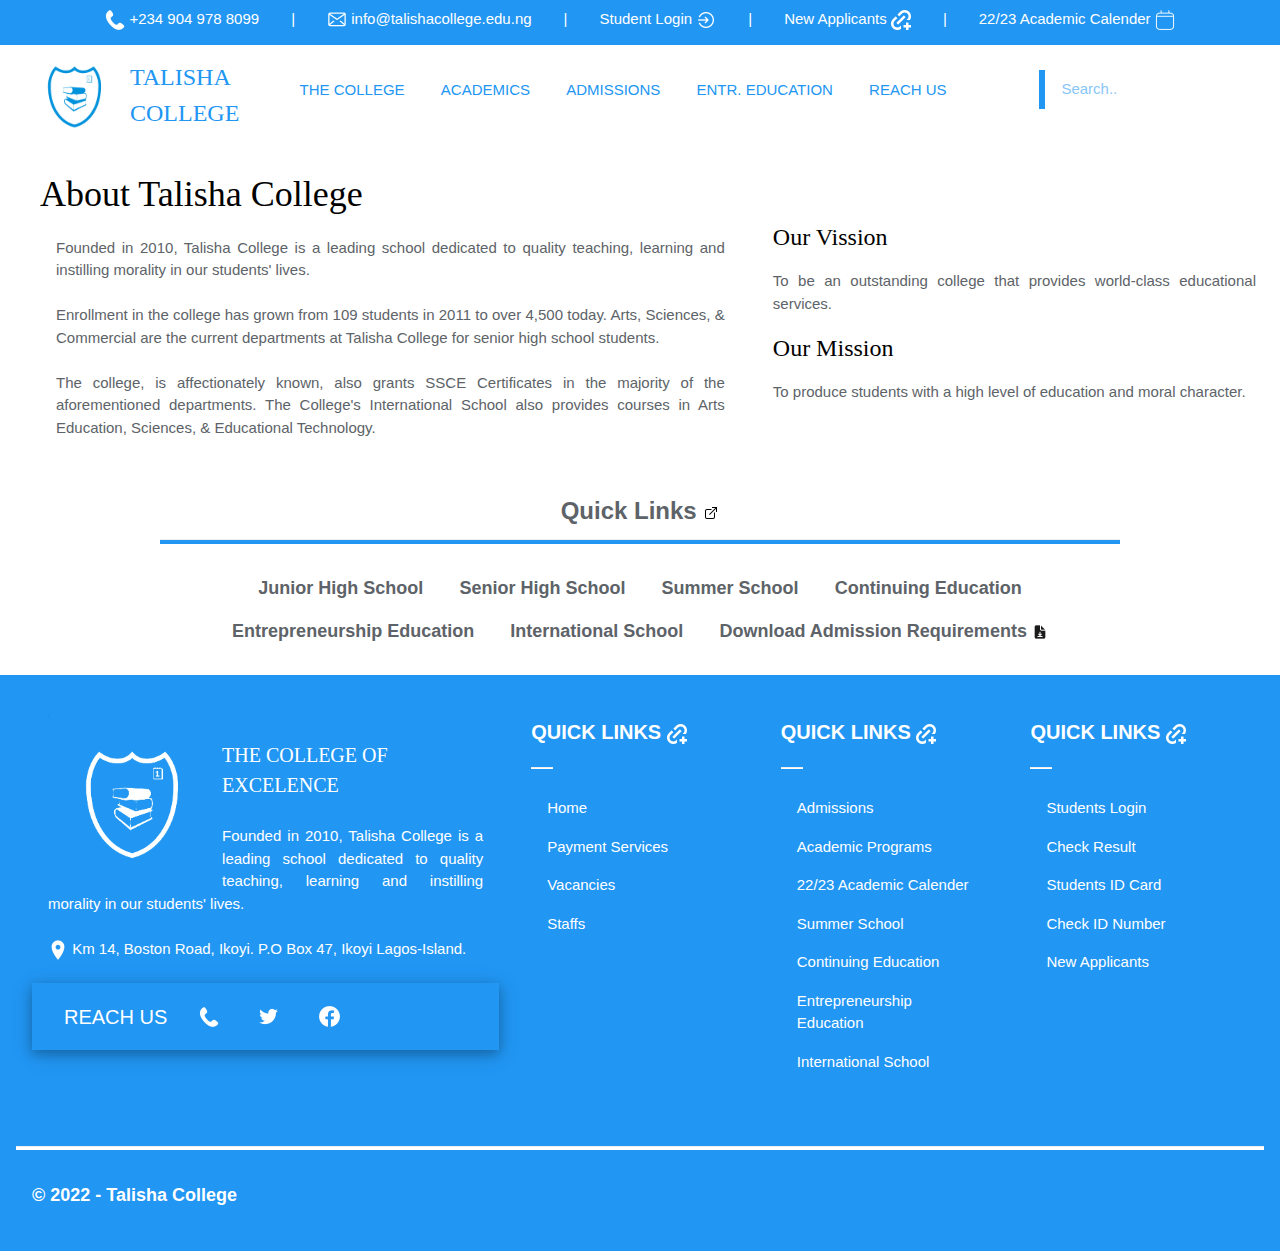
==== commit d51021f1: "about the college" ====
--- a/about-us.html
+++ b/about-us.html
@@ -5,7 +5,7 @@
     <meta charset="UTF-8">
     <meta http-equiv="X-UA-Compatible" content="IE=edge">
     <meta name="viewport" content="width=device-width, initial-scale=1.0">
-    <title>Talisha College - Best education that suits your child</title>
+    <title>About Us - Talisha College</title>
     <link rel="icon" href="images/logo_blue.png" type="image/x-icon">
     <link rel="stylesheet" href="css/4/w3.css">
     <link rel="stylesheet" href="css/index.css">
@@ -417,7 +417,7 @@
             <h1 class="w3-xxlarge"
                 style="font-family:Cambria, Cochin, Georgia, Times, 'Times New Roman', serif ; font-size: 25px; text-align: justify;">
                 About Talisha College</h1>
-            <P style="text-align: justify; color: rgb(93, 99, 104);">
+            <P class="w3-container" style="text-align: justify; color: rgb(93, 99, 104);">
                 Founded in 2010, Talisha College is a leading school dedicated to quality
                 teaching,
                 learning and instilling morality in our students' lives. <br> <br>
